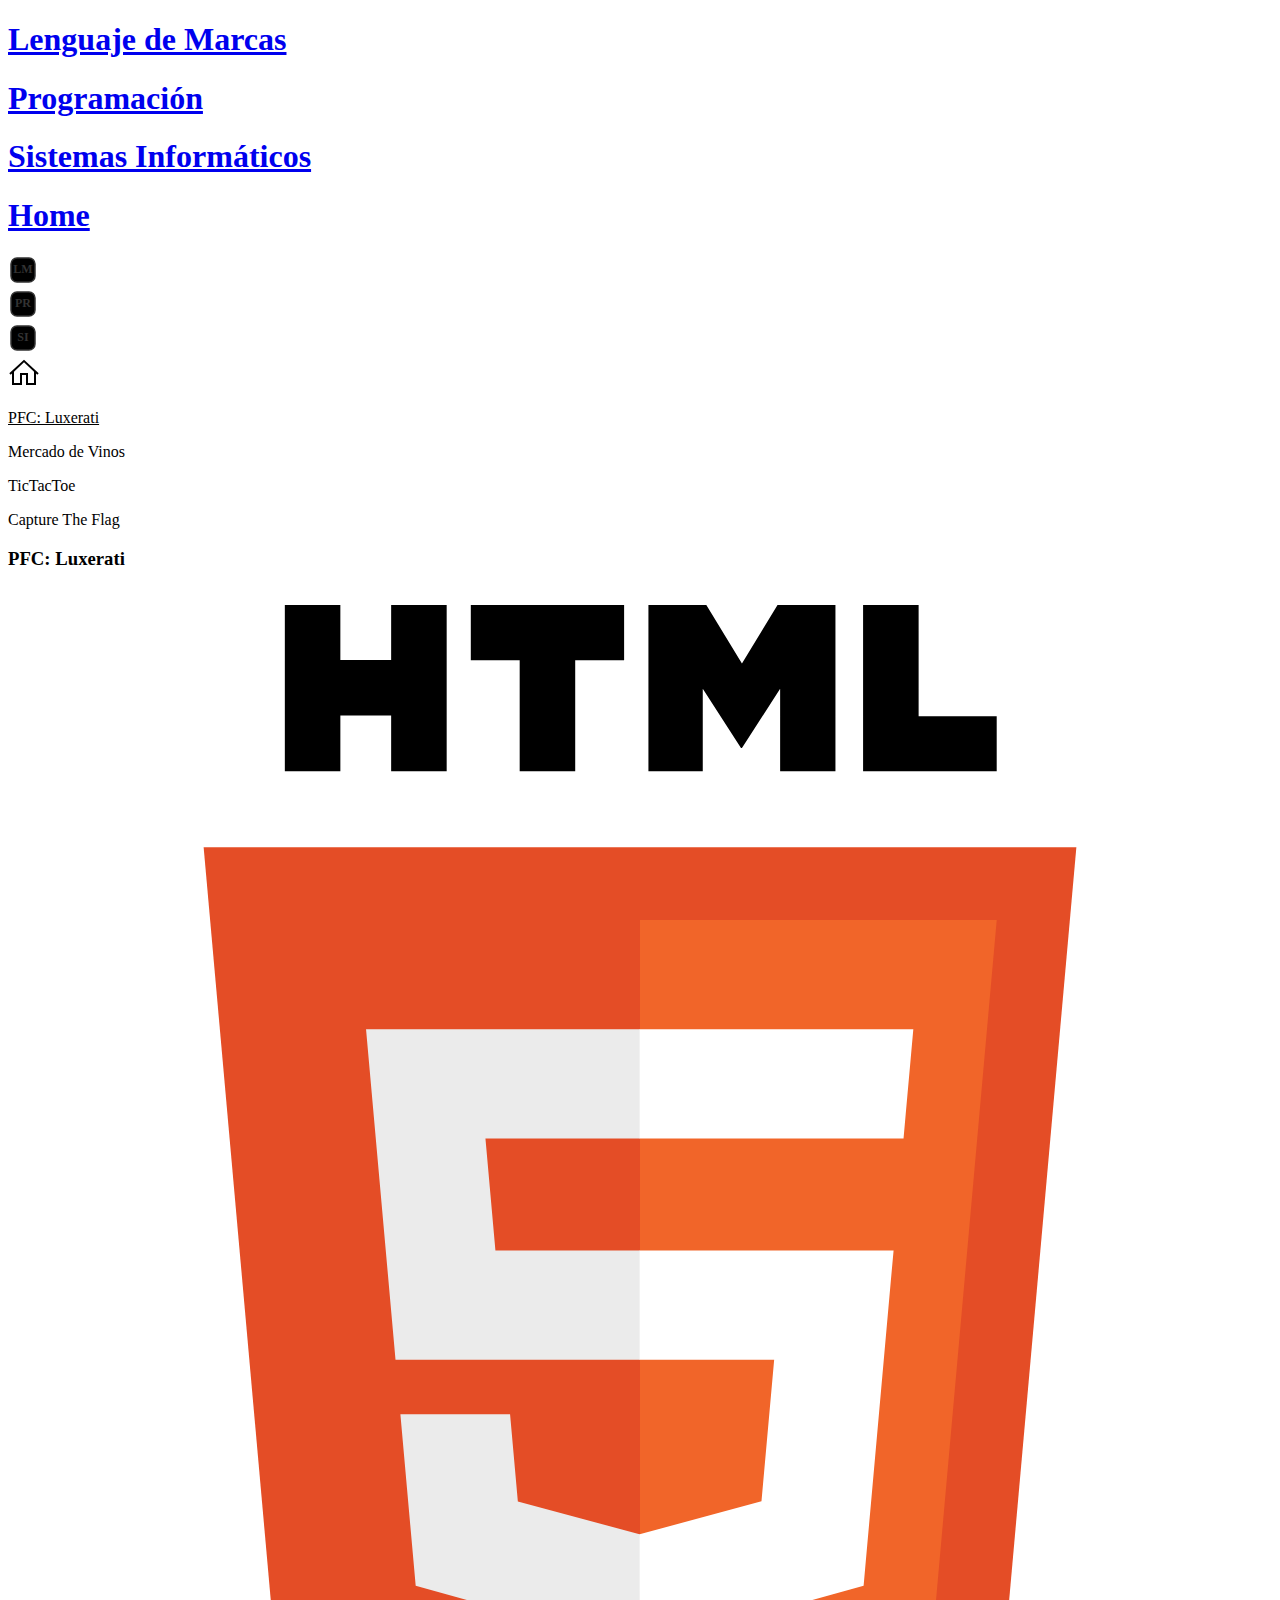
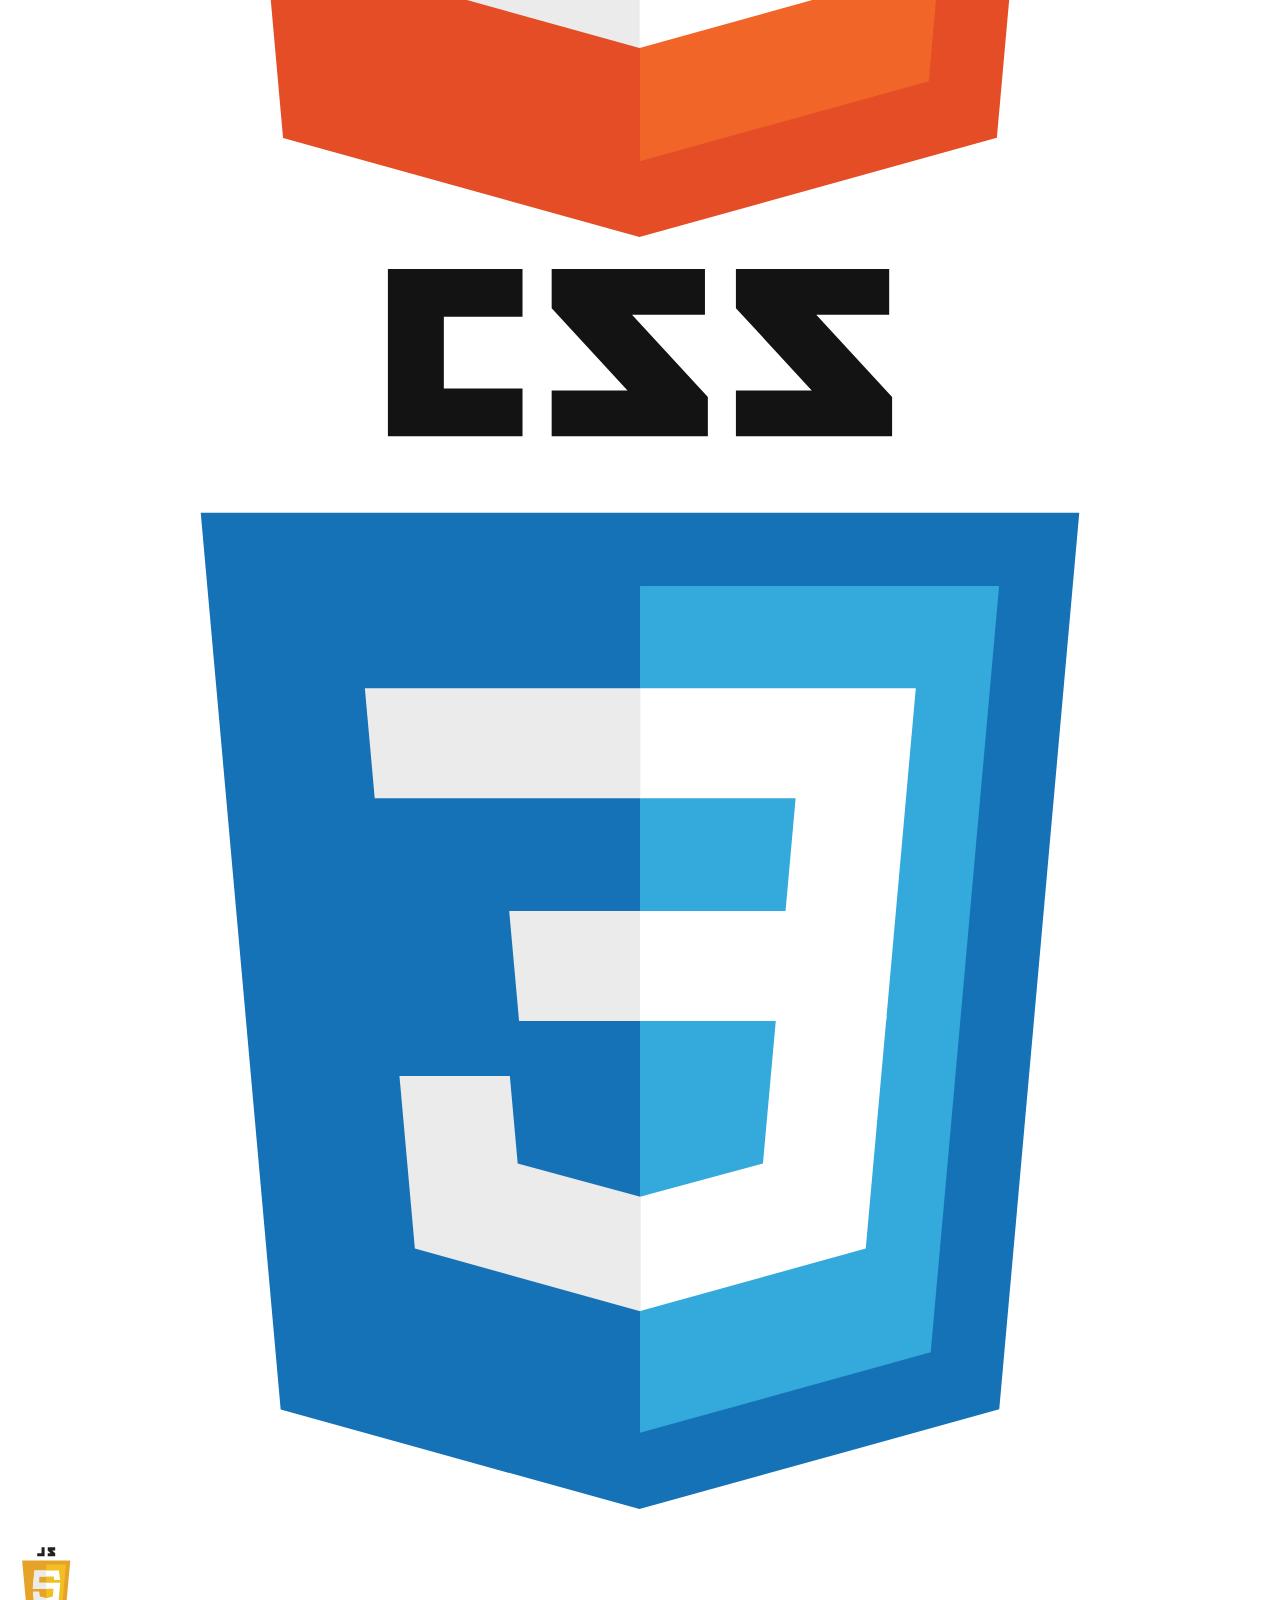
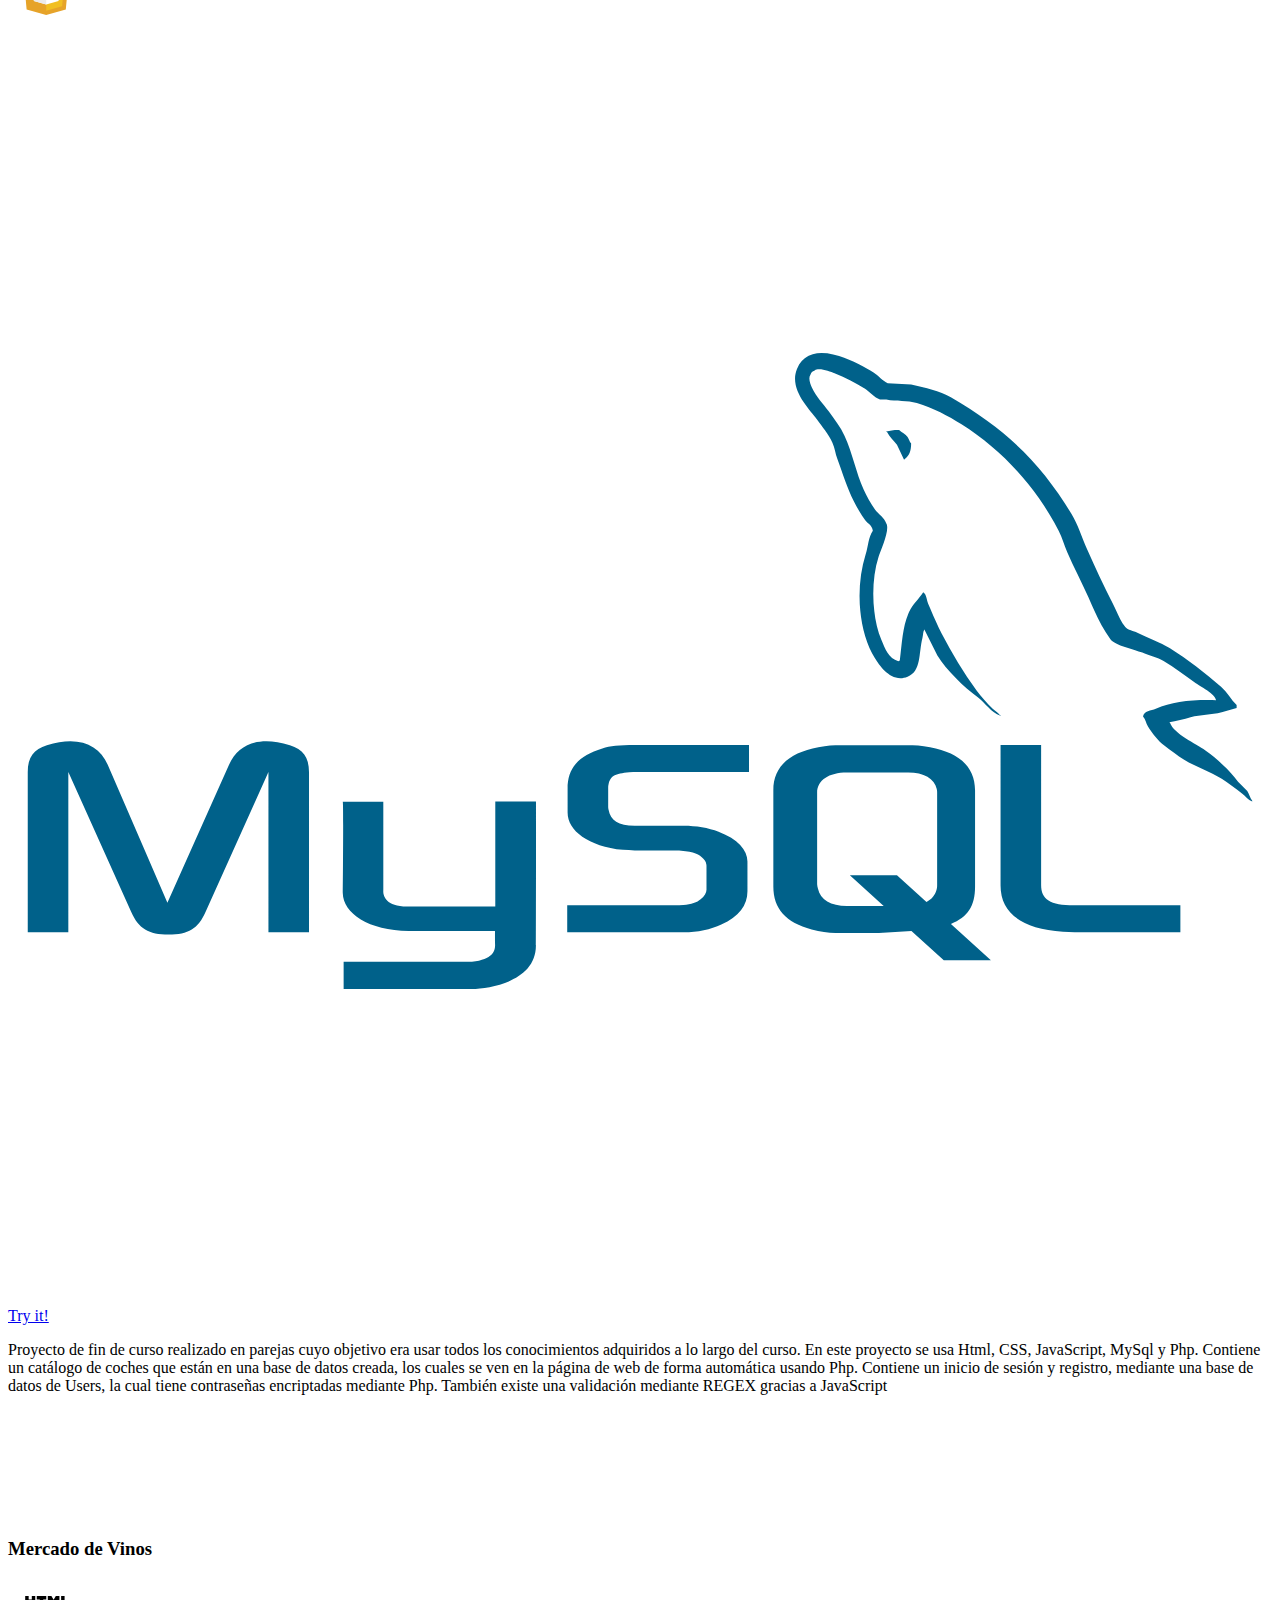
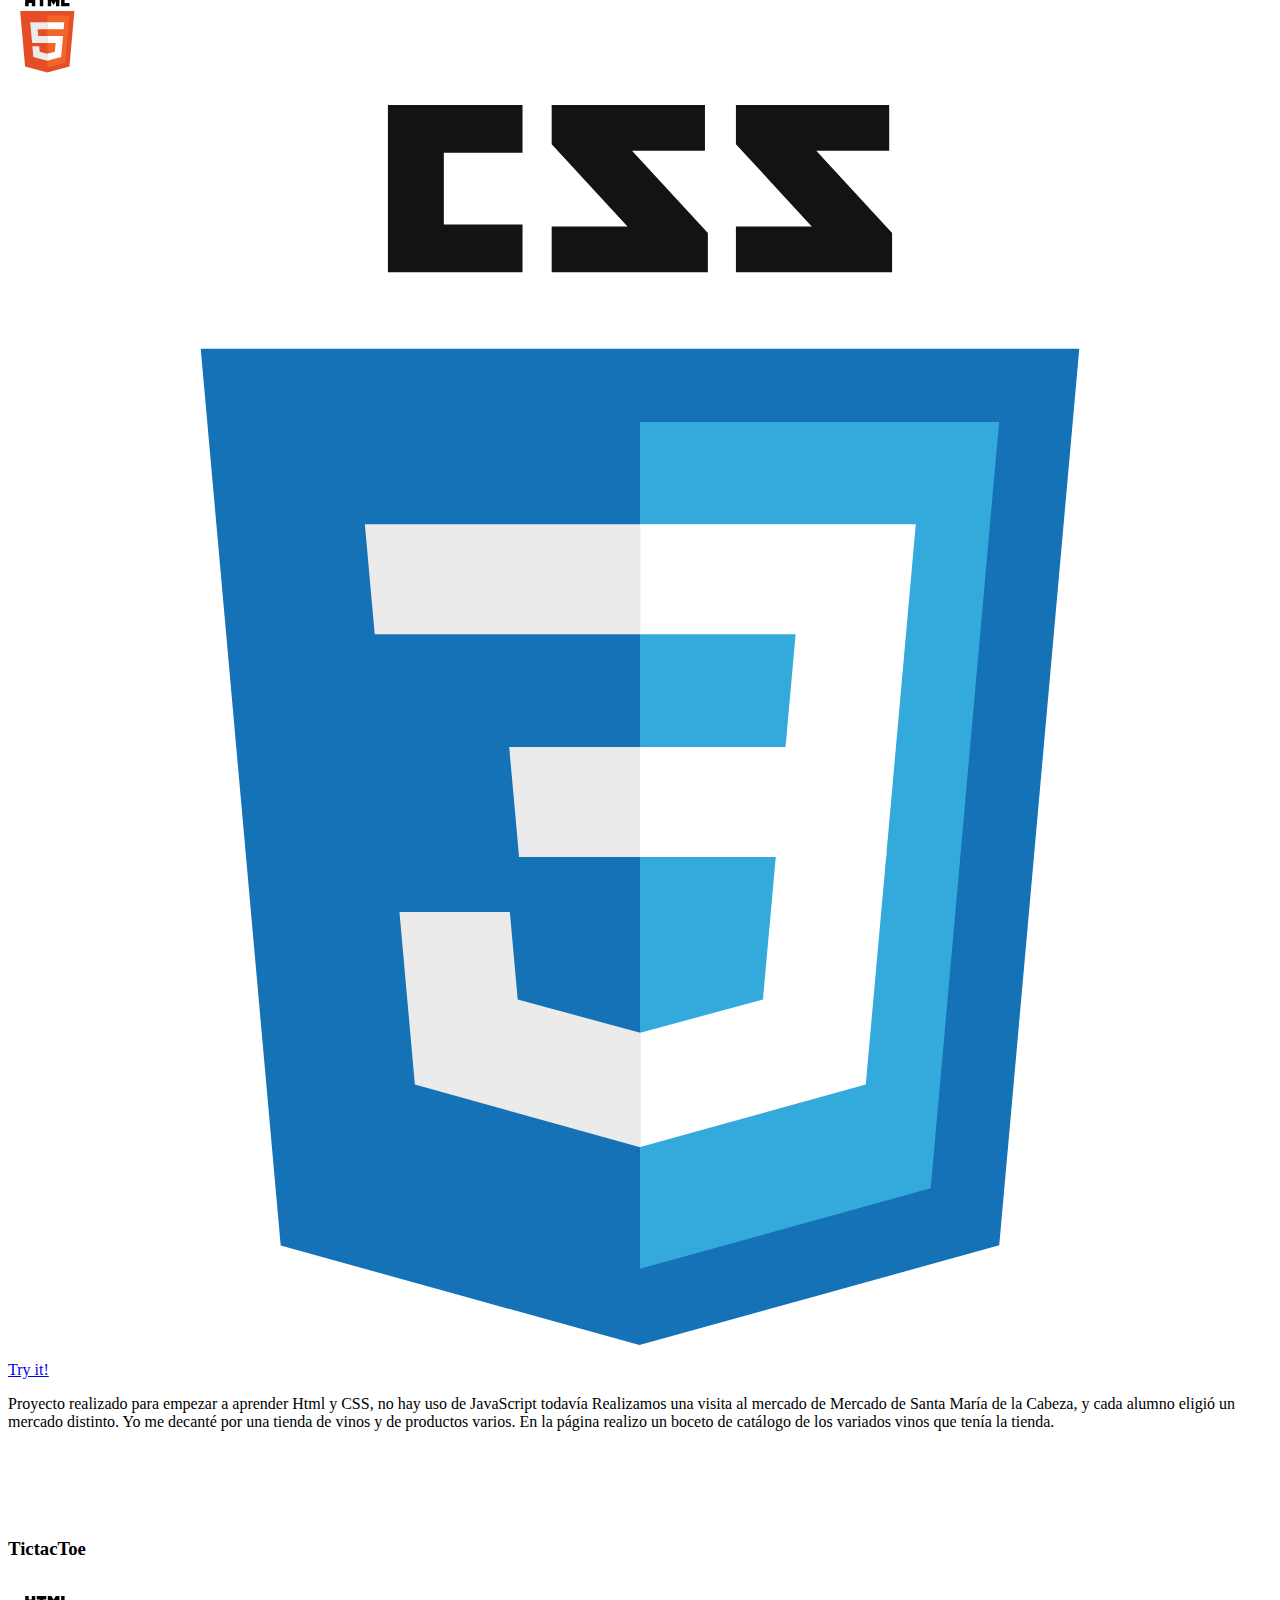
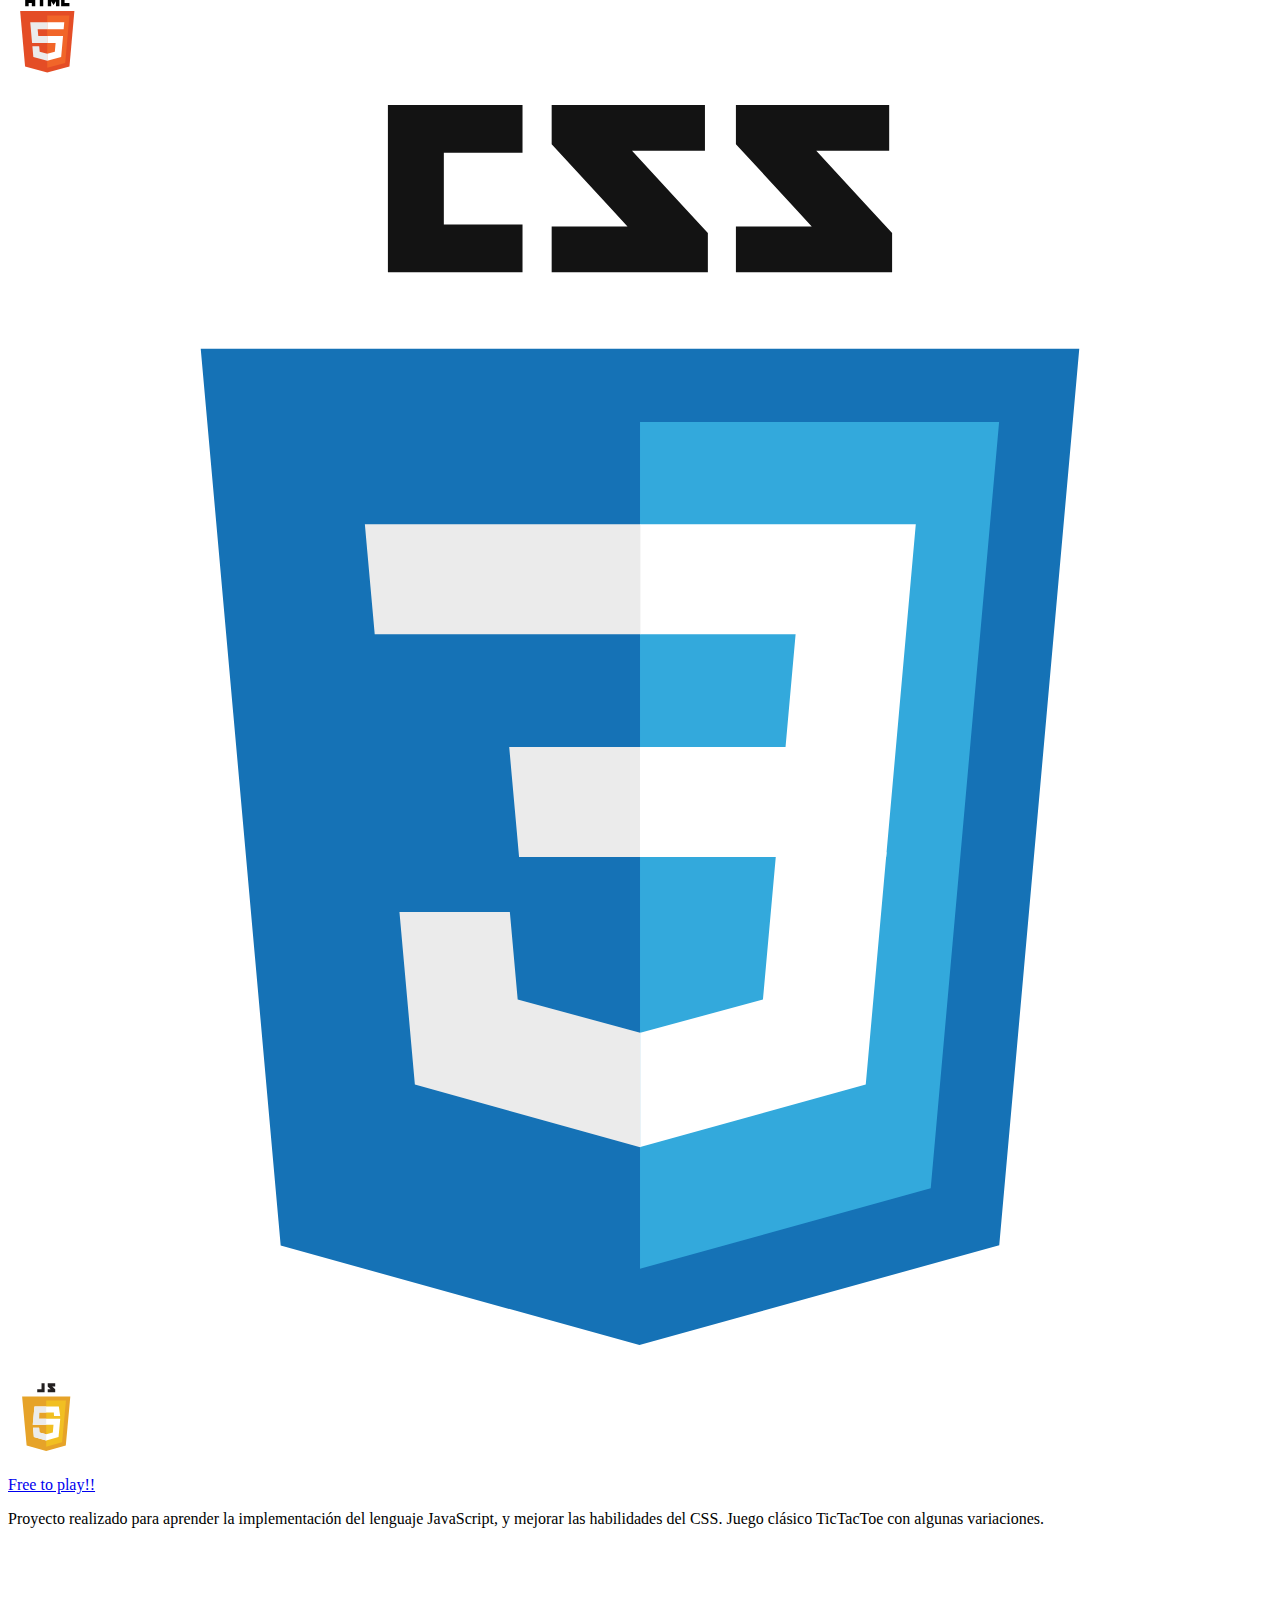
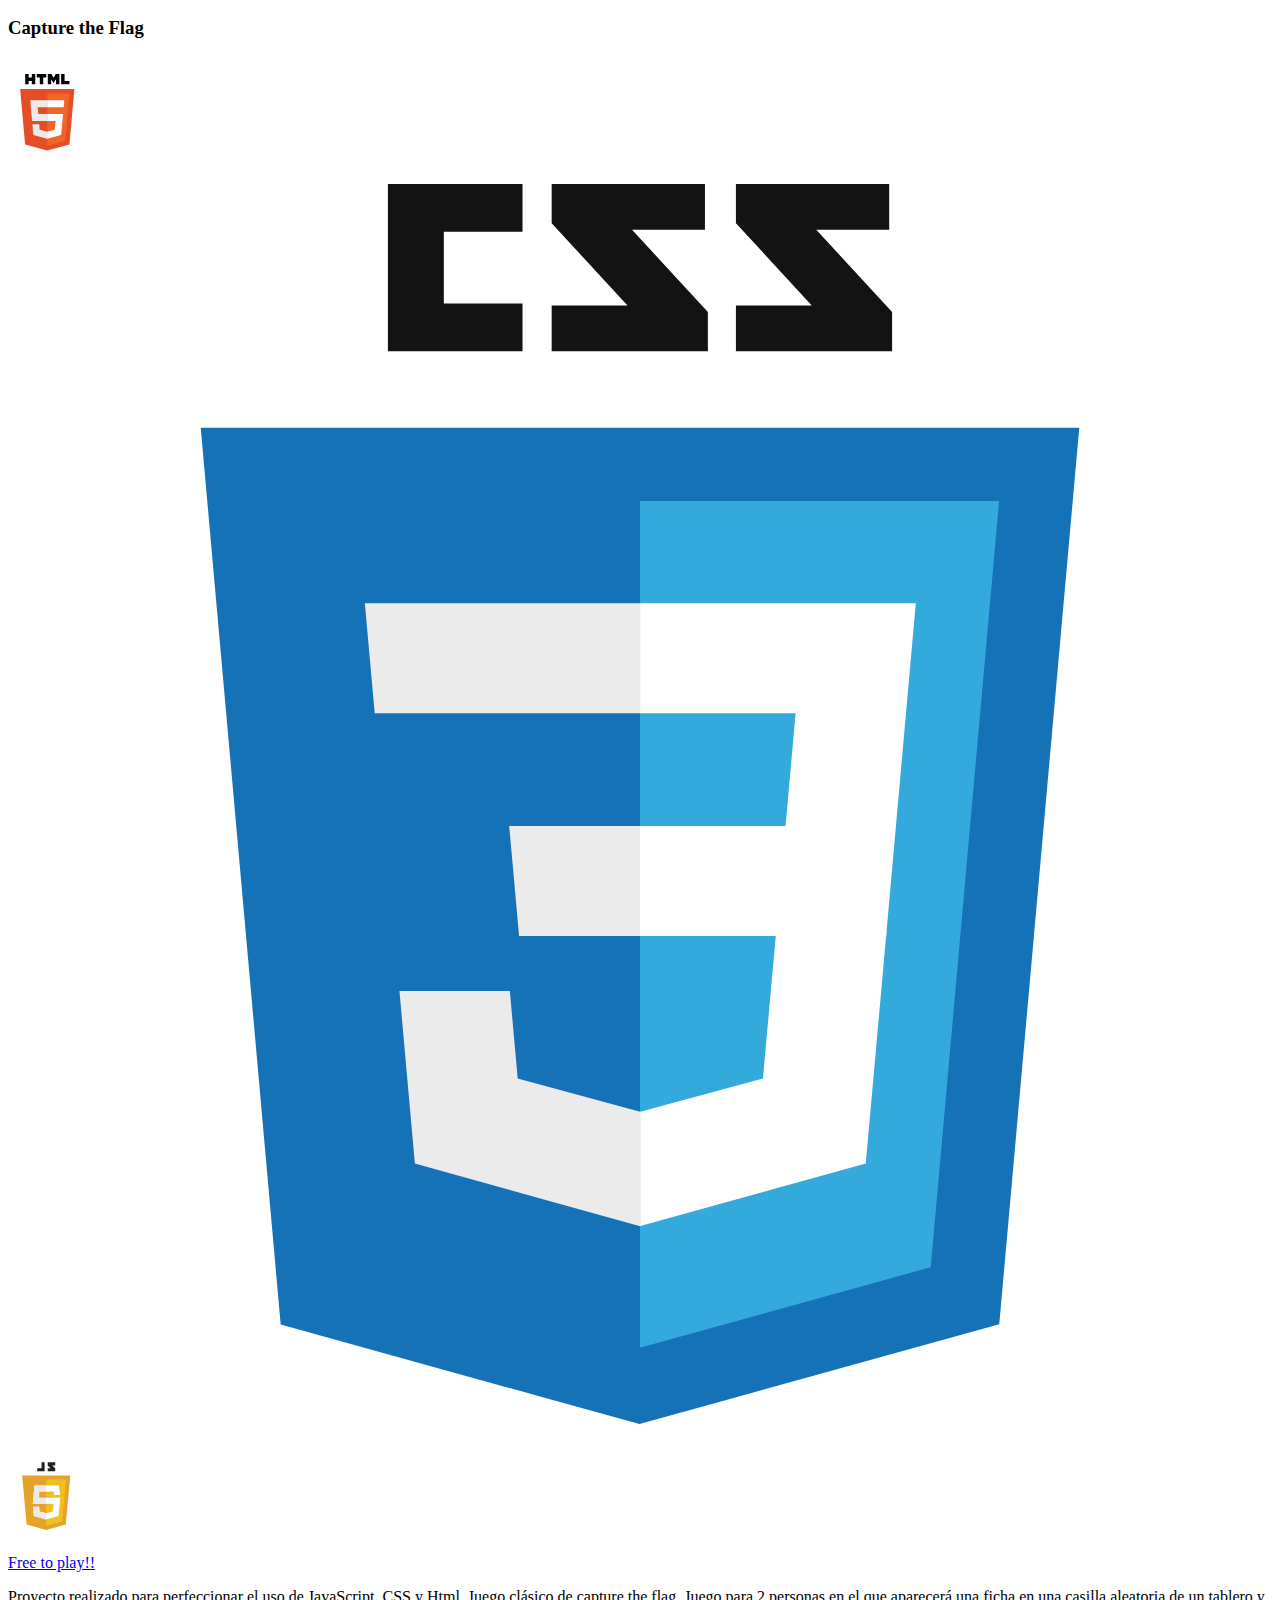
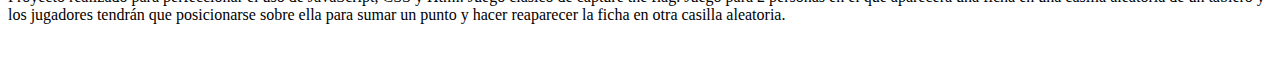
==== proyectos.html @ d226cc27 "def" ====
<!DOCTYPE html>
<html lang="en">

<head>
    <meta charset="UTF-8">
    <meta http-equiv="X-UA-Compatible" content="IE=edge">
    <meta name="viewport" content="width=device-width, initial-scale=1.0">
    <link rel="stylesheet" href="proyectosStyle.css">

    <link rel="preconnect" href="https://fonts.googleapis.com">
    <link rel="preconnect" href="https://fonts.gstatic.com" crossorigin>
    <link href="https://fonts.googleapis.com/css2?family=Space+Grotesk:wght@300&display=swap" rel="stylesheet">

    <link rel="preconnect" href="https://fonts.googleapis.com">
    <link rel="preconnect" href="https://fonts.gstatic.com" crossorigin>
    <link href="https://fonts.googleapis.com/css2?family=Zilla+Slab&display=swap" rel="stylesheet">

    <title>Document</title>
</head>

<body>
    <div onmouseout="leaveNav()" onmouseover="hoverNav()" class="nav-bar-completo" id="nav-bar-completo">
        <div class="nav-bar-extend" id="nav-bar-extend">
            <div>
                <a href="proyectos.html">
                    <h1>Lenguaje de Marcas</h1>
                </a>
            </div>

            <div>
                <a href="proyectosPR.html">
                    <h1>Programación</h1>
                </a>
            </div>
            <div>
                <a href="proyectosSI.html">
                    <h1>Sistemas Informáticos</h1>
                </a>
            </div>
            <div>
                <a href="index.html">
                    <h1>Home</h1>
                </a>
            </div>
        </div>

        <div class="nav-bar-collapsed" id="nav-bar-collapsed">

            <div>
                <a href="proyectos.html">
                    <svg xmlns="http://www.w3.org/2000/svg" width="30" height="30" viewBox="0 0 40 40">
                        <rect x="4" y="4" width="32" height="32" rx="8" ry="8" stroke="#333333" stroke-width="2" />
                        <text x="50%" y="50%" text-anchor="middle" alignment-baseline="middle" font-size="16"
                            font-weight="bold" fill="#333333">LM</text>
                    </svg>


                </a>
            </div>

            <div>
                <a href="">
                    <svg xmlns="http://www.w3.org/2000/svg" width="30" height="30" viewBox="0 0 40 40">
                        <rect x="4" y="4" width="32" height="32" rx="8" ry="8" stroke="#333333" stroke-width="2" />
                        <text x="50%" y="50%" text-anchor="middle" alignment-baseline="middle" font-size="16"
                            font-weight="bold" fill="#333333">PR</text>
                    </svg>

                </a>

            </div>

            <div>
                <a href="#">
                    <svg xmlns="http://www.w3.org/2000/svg" width="30" height="30" viewBox="0 0 40 40">
                        <rect x="4" y="4" width="32" height="32" rx="8" ry="8" stroke="#333333" stroke-width="2" />
                        <text x="50%" y="50%" text-anchor="middle" alignment-baseline="middle" font-size="16"
                            font-weight="bold" fill="#333333">SI</text>
                    </svg>
                </a>
            </div>

            <div>
                <a onmouseover="hoverSvg()" onmouseleave="leaveHoverSvg()" href="index.html">

                    <svg xmlns="http://www.w3.org/2000/svg" xmlns:xlink="http://www.w3.org/1999/xlink"
                        viewBox="0,0,256,256" width="32px" height="32px" fill-rule="red">
                        <g id="svgfill" fill-rule="nonzero" stroke="none" stroke-width="1" stroke-linecap="butt"
                            stroke-linejoin="miter" stroke-miterlimit="10" stroke-dasharray="" stroke-dashoffset="0"
                            font-family="none" font-weight="none" font-size="none" text-anchor="none"
                            style="mix-blend-mode: normal">
                            <g transform="scale(16,16)">
                                <path
                                    d="M8,1.32031l-7.33984,6.8125l0.67969,0.73438l0.66016,-0.61328v5.74609h5v-5h2v5h5v-5.74609l0.66016,0.61328l0.67969,-0.73437zM8,2.67969l5,4.64844v5.67188h-3v-5h-4v5h-3v-5.67187z">
                                </path>
                            </g>
                        </g>
                    </svg>
                </a>



            </div>

        </div>

    </div>









    <div class="main" id="main">

        <div class="nav-bar-proyectos">

            <p class="tituloProyect" onclick="click_luxerati()" style="text-decoration: underline;">PFC: Luxerati</p>


            <p class="tituloProyect" onclick="click_mercado()">
                Mercado de Vinos

            </p>



            <p class="tituloProyect" onclick="click_tictactoe()">
                TicTacToe
            </p>



            <p class="tituloProyect" onclick="click_ctg()">
                Capture The Flag
            </p>




        </div>

        <div class="asignaturas">

            <div class="div-luxerati" id="div-luxerati">

                <div class="titleProyect">
                    <h3>
                        PFC: Luxerati
                    </h3>
                    <div class="container-fluid">
                        <div class="row">
                            <div class="col-sm-4">
                                <svg xmlns="http://www.w3.org/2000/svg" viewBox="0 0 128 128" id="html5">
                                    <path fill="#E44D26"
                                        d="M27.854 116.354l-8.043-90.211h88.378l-8.051 90.197-36.192 10.033z"></path>
                                    <path fill="#F16529" d="M64 118.704l29.244-8.108 6.881-77.076h-36.125z"></path>
                                    <path fill="#EBEBEB"
                                        d="M64 66.978h-14.641l-1.01-11.331h15.651v-11.064h-27.743l.264 2.969 2.72 30.489h24.759zM64 95.711l-.049.013-12.321-3.328-.788-8.823h-11.107l1.55 17.372 22.664 6.292.051-.015z">
                                    </path>
                                    <path
                                        d="M28.034 1.627h5.622v5.556h5.144v-5.556h5.623v16.822h-5.623v-5.633h-5.143v5.633h-5.623v-16.822zM51.816 7.206h-4.95v-5.579h15.525v5.579h-4.952v11.243h-5.623v-11.243zM64.855 1.627h5.862l3.607 5.911 3.603-5.911h5.865v16.822h-5.601v-8.338l-3.867 5.981h-.098l-3.87-5.981v8.338h-5.502v-16.822zM86.591 1.627h5.624v11.262h7.907v5.561h-13.531v-16.823z">
                                    </path>
                                    <path fill="#fff"
                                        d="M63.962 66.978v11.063h13.624l-1.284 14.349-12.34 3.331v11.51l22.682-6.286.166-1.87 2.6-29.127.27-2.97h-2.982zM63.962 44.583v11.064h26.725l.221-2.487.505-5.608.265-2.969z">
                                    </path>
                                </svg>
                            </div>
                            <div class="col-sm-4">
                                <svg xmlns="http://www.w3.org/2000/svg" viewBox="0 0 128 128" id="css3">
                                    <path fill="#131313"
                                        d="M89.234 5.856h-7.384l7.679 8.333v3.967h-15.816v-4.645h7.678l-7.678-8.333v-3.971h15.521v4.649zm-18.657 0h-7.384l7.679 8.333v3.967h-15.817v-4.645h7.679l-7.679-8.333v-3.971h15.522v4.649zm-18.474.19h-7.968v7.271h7.968v4.839h-13.632v-16.949h13.632v4.839z">
                                    </path>
                                    <path fill="#1572B6"
                                        d="M27.613 116.706l-8.097-90.813h88.967l-8.104 90.798-36.434 10.102-36.332-10.087z">
                                    </path>
                                    <path fill="#33A9DC" d="M64.001 119.072l29.439-8.162 6.926-77.591h-36.365v85.753z">
                                    </path>
                                    <path fill="#fff"
                                        d="M64 66.22h14.738l1.019-11.405h-15.757v-11.138h27.929000000000002l-.267 2.988-2.737 30.692h-24.925v-11.137z">
                                    </path>
                                    <path fill="#EBEBEB"
                                        d="M64.067 95.146l-.049.014-12.404-3.35-.794-8.883h-11.178999999999998l1.561 17.488 22.814 6.333.052-.015v-11.587z">
                                    </path>
                                    <path fill="#fff"
                                        d="M77.792 76.886l-1.342 14.916-12.422 3.353v11.588l22.833-6.328.168-1.882 1.938-21.647h-11.175z">
                                    </path>
                                    <path fill="#EBEBEB"
                                        d="M64.039 43.677v11.136999999999999h-26.903000000000002l-.224-2.503-.507-5.646-.267-2.988h27.901zM64 66.221v11.138h-12.247l-.223-2.503-.508-5.647-.267-2.988h13.245z">
                                    </path>
                                </svg>
                            </div>
                            <div class="col-sm-4">
                                <svg xmlns="http://www.w3.org/2000/svg" width="78.562" height="110.589"
                                    viewBox="-23 -10 128 128" id="javascript">
                                    <path fill="#e6a329" d="M78.562 21.671H0l7.365 79.867 31.912 9.051 31.912-9.051Z"
                                        data-name="Path 275"></path>
                                    <path fill="#f1bf22" d="M39.277 28.178v75.643l25.856-7.325 6.29-68.318Z"
                                        data-name="Path 276"></path>
                                    <path fill="#fff"
                                        d="M59.847 37.976H20.092l-2.769 29.9.057-.186h33.774l-1.1 12.651-10.776 3.1-10.935-3.15-.655-7.657h-9.926l1.416 15.3 20.1 5.706 20.109-5.706 2.769-30.032H26.312l.46-10.006h24.869l.372 5.733h10.01Z"
                                        data-name="Path 277"></path>
                                    <path fill="#ebebeb"
                                        d="M39.286 37.976H20.092l-2.769 29.9.057-.186h21.905v-9.754H27.71l.46-10.006h11.116ZM27.71 72.639h-9.949l1.416 15.292 20.1 5.7V83.455l-10.935-3.158Z"
                                        data-name="Path 278"></path>
                                    <path fill="#231f20"
                                        d="M31.638 9.891h-6.994v5.021h12V0h-5ZM53.915.08H41.723V5.3c1.628 1.628 2.477 2.411 4.875 4.769h-4.875v4.76h12.191v-4.752l-4.87-4.769h4.875Z"
                                        data-name="Path 279"></path>
                                </svg>
                            </div>
                            <div class="col-sm-4">
                                <svg xmlns="http://www.w3.org/2000/svg" viewBox="0 0 128 128" id="mysql">
                                    <path fill="#00618A"
                                        d="M2.001 90.458h4.108v-16.223l6.36 14.143c.75 1.712 1.777 2.317 3.792 2.317s3.003-.605 3.753-2.317l6.36-14.143v16.223h4.108v-16.196c0-1.58-.632-2.345-1.936-2.739-3.121-.974-5.215-.131-6.163 1.976l-6.241 13.958-6.043-13.959c-.909-2.106-3.042-2.949-6.163-1.976-1.304.395-1.936 1.159-1.936 2.739v16.197zM33.899 77.252h4.107v8.938c-.038.485.156 1.625 2.406 1.661 1.148.018 8.862 0 8.934 0v-10.643h4.117c.019 0-.004 14.514-.004 14.574.022 3.58-4.441 4.357-6.499 4.417h-12.972v-2.764c.022 0 12.963.003 12.995-.001 2.645-.279 2.332-1.593 2.331-2.035v-1.078h-8.731c-4.062-.037-6.65-1.81-6.683-3.85-.002-.187.089-9.129-.001-9.219zM56.63 90.458h11.812c1.383 0 2.727-.289 3.793-.789 1.777-.816 2.646-1.922 2.646-3.372v-3.002c0-1.185-.987-2.292-2.923-3.028-1.027-.396-2.292-.605-3.517-.605h-4.978c-1.659 0-2.449-.5-2.646-1.606-.039-.132-.039-.237-.039-.369v-1.87c0-.105 0-.211.039-.342.197-.843.632-1.08 2.094-1.212l.395-.026h11.733v-2.738h-11.535c-1.659 0-2.528.105-3.318.342-2.449.764-3.517 1.975-3.517 4.082v2.396c0 1.844 2.095 3.424 5.61 3.793.396.025.79.053 1.185.053h4.267c.158 0 .316 0 .435.025 1.304.105 1.856.343 2.252.816.237.237.315.475.315.737v2.397c0 .289-.197.658-.592.974-.355.316-.948.527-1.738.58l-.435.026h-11.338v2.738zM100.511 85.692c0 2.817 2.094 4.397 6.32 4.714.395.026.79.052 1.185.052h10.706v-2.738h-10.784c-2.41 0-3.318-.606-3.318-2.055v-14.168h-4.108v14.195zM77.503 85.834v-9.765c0-2.48 1.742-3.985 5.186-4.46.356-.053.753-.079 1.108-.079h7.799c.396 0 .752.026 1.147.079 3.444.475 5.187 1.979 5.187 4.46v9.765c0 2.014-.74 3.09-2.445 3.792l4.048 3.653h-4.771l-3.274-2.956-3.296.209h-4.395c-.752 0-1.543-.105-2.414-.343-2.613-.712-3.88-2.085-3.88-4.355zm4.435-.237c0 .132.039.265.079.423.237 1.135 1.307 1.768 2.929 1.768h3.732l-3.428-3.095h4.771l2.989 2.7c.552-.295.914-.743 1.041-1.32.039-.132.039-.264.039-.396v-9.368c0-.105 0-.238-.039-.37-.238-1.056-1.307-1.662-2.89-1.662h-6.216c-1.82 0-3.008.792-3.008 2.032v9.288zM122.336 66.952c-2.525-.069-4.454.166-6.104.861-.469.198-1.216.203-1.292.79.257.271.297.674.502 1.006.394.637 1.059 1.491 1.652 1.938.647.489 1.315 1.013 2.011 1.437 1.235.754 2.615 1.184 3.806 1.938.701.446 1.397 1.006 2.082 1.509.339.247.565.634 1.006.789v-.071c-.231-.294-.291-.698-.503-1.006l-.934-.934c-.913-1.212-2.071-2.275-3.304-3.159-.982-.705-3.18-1.658-3.59-2.801l-.072-.071c.696-.079 1.512-.331 2.154-.503 1.08-.29 2.045-.215 3.16-.503l1.508-.432v-.286c-.563-.578-.966-1.344-1.58-1.867-1.607-1.369-3.363-2.737-5.17-3.879-1.002-.632-2.241-1.043-3.304-1.579-.356-.181-.984-.274-1.221-.575-.559-.711-.862-1.612-1.293-2.441-.9-1.735-1.786-3.631-2.585-5.458-.544-1.245-.9-2.473-1.579-3.59-3.261-5.361-6.771-8.597-12.208-11.777-1.157-.677-2.55-.943-4.021-1.292l-2.37-.144c-.481-.201-.983-.791-1.436-1.077-1.802-1.138-6.422-3.613-7.756-.358-.842 2.054 1.26 4.058 2.011 5.099.527.73 1.203 1.548 1.58 2.369.248.54.29 1.081.503 1.652.521 1.406.976 2.937 1.651 4.236.341.658.718 1.351 1.149 1.939.264.36.718.52.789 1.077-.443.62-.469 1.584-.718 2.369-1.122 3.539-.699 7.938.934 10.557.501.805 1.681 2.529 3.303 1.867 1.419-.578 1.103-2.369 1.509-3.95.092-.357.035-.621.215-.861v.072l1.293 2.585c.957 1.541 2.654 3.15 4.093 4.237.746.563 1.334 1.538 2.298 1.867v-.073h-.071c-.188-.291-.479-.411-.719-.646-.562-.551-1.187-1.235-1.651-1.867-1.309-1.776-2.465-3.721-3.519-5.745-.503-.966-.94-2.032-1.364-3.016-.164-.379-.162-.953-.502-1.148-.466.72-1.149 1.303-1.509 2.154-.574 1.36-.648 3.019-.861 4.739l-.144.071c-1.001-.241-1.352-1.271-1.724-2.154-.94-2.233-1.115-5.83-.287-8.401.214-.666 1.181-2.761.789-3.376-.187-.613-.804-.967-1.148-1.437-.427-.579-.854-1.341-1.149-2.011-.77-1.741-1.129-3.696-1.938-5.457-.388-.842-1.042-1.693-1.58-2.441-.595-.83-1.262-1.44-1.724-2.442-.164-.356-.387-.927-.144-1.293.077-.247.188-.35.432-.431.416-.321 1.576.107 2.01.287 1.152.479 2.113.934 3.089 1.58.468.311.941.911 1.508 1.077h.646c1.011.232 2.144.071 3.088.358 1.67.508 3.166 1.297 4.524 2.155 4.139 2.614 7.522 6.334 9.838 10.772.372.715.534 1.396.861 2.154.662 1.528 1.496 3.101 2.154 4.596.657 1.491 1.298 2.996 2.227 4.237.488.652 2.374 1.002 3.231 1.364.601.254 1.585.519 2.154.861 1.087.656 2.141 1.437 3.16 2.155.509.362 2.076 1.149 2.154 1.798zM90.237 39.593c-.526-.01-.899.058-1.293.144v.071h.072c.251.517.694.849 1.005 1.293l.719 1.508.071-.071c.445-.313.648-.814.646-1.58-.179-.188-.205-.423-.359-.646-.204-.3-.602-.468-.861-.719z">
                                    </path>
                                </svg>
                            </div>

                        </div>
                    </div>
                    <a class="playButton" href="http://ftp.alumnos.betechcamp.com/asv23/luxerati/index.php"
                        target="_blank" rel="noopener noreferrer">
                        Try it!
                    </a>


                </div>

                <p>
                    Proyecto de fin de curso realizado en parejas cuyo objetivo era usar todos los conocimientos
                    adquiridos a lo largo del
                    curso.
                    En este proyecto se usa Html, CSS, JavaScript, MySql y Php. Contiene un catálogo de coches que están
                    en una base de
                    datos creada, los cuales se ven en la página de web de forma automática usando Php.
                    Contiene un inicio de sesión y registro, mediante una base de datos de Users, la cual tiene
                    contraseñas encriptadas
                    mediante Php. También existe una validación mediante REGEX gracias a JavaScript

                </p>
                <div class="div-imgs">

                    <img src="img/Lm/PFC/Captura de pantalla 2023-06-05 133415.png" alt="" srcset="">
                    <img src="img/Lm/PFC/Captura de pantalla 2023-06-05 133947.png" alt="" srcset="">

                    <div>
                        <img class="img-login" src="img/Lm/PFC/Captura de pantalla 2023-06-05 133957.png" alt=""
                            srcset="">
                        <img class="img-login" src="img/Lm/PFC/Captura de pantalla 2023-06-05 134104.png" alt=""
                            srcset="">
                    </div>
                    <div class="large-image">
                        <img class="img-login" src="img/Lm/PFC/Captura de pantalla 2023-06-05 134051.png" alt=""
                            srcset="">
                    </div>

                    <div class="large-image">
                        <img class="img-login" src="img/Lm/PFC/Captura de pantalla 2023-06-05 164714.png" alt=""
                            srcset="">
                    </div>
                    <div class="large-image">
                        <img src="img/Lm/PFC/Captura de pantalla 2023-06-05 134219.png" alt="" srcset="">
                    </div>

                    <img src="img/Lm/PFC/Captura de pantalla 2023-06-05 134144.png" alt="" srcset="">

                    <img src="img/Lm/PFC/Captura de pantalla 2023-06-05 134213.png" alt="" srcset="">






                </div>
            </div>

            <div class="div-mercado" id="div-mercado">
                <div class="titleProyect">
                    <h3>
                        Mercado de Vinos
                    </h3>
                    <div class="container-fluid">

                        <div class="row">
                            <div class="col-sm-4">
                                <svg xmlns="http://www.w3.org/2000/svg" viewBox="0 0 128 128" id="html5" width="78.562"
                                    height="110.589">
                                    <path fill="#E44D26"
                                        d="M27.854 116.354l-8.043-90.211h88.378l-8.051 90.197-36.192 10.033z"></path>
                                    <path fill="#F16529" d="M64 118.704l29.244-8.108 6.881-77.076h-36.125z"></path>
                                    <path fill="#EBEBEB"
                                        d="M64 66.978h-14.641l-1.01-11.331h15.651v-11.064h-27.743l.264 2.969 2.72 30.489h24.759zM64 95.711l-.049.013-12.321-3.328-.788-8.823h-11.107l1.55 17.372 22.664 6.292.051-.015z">
                                    </path>
                                    <path
                                        d="M28.034 1.627h5.622v5.556h5.144v-5.556h5.623v16.822h-5.623v-5.633h-5.143v5.633h-5.623v-16.822zM51.816 7.206h-4.95v-5.579h15.525v5.579h-4.952v11.243h-5.623v-11.243zM64.855 1.627h5.862l3.607 5.911 3.603-5.911h5.865v16.822h-5.601v-8.338l-3.867 5.981h-.098l-3.87-5.981v8.338h-5.502v-16.822zM86.591 1.627h5.624v11.262h7.907v5.561h-13.531v-16.823z">
                                    </path>
                                    <path fill="#fff"
                                        d="M63.962 66.978v11.063h13.624l-1.284 14.349-12.34 3.331v11.51l22.682-6.286.166-1.87 2.6-29.127.27-2.97h-2.982zM63.962 44.583v11.064h26.725l.221-2.487.505-5.608.265-2.969z">
                                    </path>
                                </svg>
                            </div>
                            <div class="col-sm-4">
                                <svg xmlns="http://www.w3.org/2000/svg" viewBox="0 0 128 128" id="css3">
                                    <path fill="#131313"
                                        d="M89.234 5.856h-7.384l7.679 8.333v3.967h-15.816v-4.645h7.678l-7.678-8.333v-3.971h15.521v4.649zm-18.657 0h-7.384l7.679 8.333v3.967h-15.817v-4.645h7.679l-7.679-8.333v-3.971h15.522v4.649zm-18.474.19h-7.968v7.271h7.968v4.839h-13.632v-16.949h13.632v4.839z">
                                    </path>
                                    <path fill="#1572B6"
                                        d="M27.613 116.706l-8.097-90.813h88.967l-8.104 90.798-36.434 10.102-36.332-10.087z">
                                    </path>
                                    <path fill="#33A9DC" d="M64.001 119.072l29.439-8.162 6.926-77.591h-36.365v85.753z">
                                    </path>
                                    <path fill="#fff"
                                        d="M64 66.22h14.738l1.019-11.405h-15.757v-11.138h27.929000000000002l-.267 2.988-2.737 30.692h-24.925v-11.137z">
                                    </path>
                                    <path fill="#EBEBEB"
                                        d="M64.067 95.146l-.049.014-12.404-3.35-.794-8.883h-11.178999999999998l1.561 17.488 22.814 6.333.052-.015v-11.587z">
                                    </path>
                                    <path fill="#fff"
                                        d="M77.792 76.886l-1.342 14.916-12.422 3.353v11.588l22.833-6.328.168-1.882 1.938-21.647h-11.175z">
                                    </path>
                                    <path fill="#EBEBEB"
                                        d="M64.039 43.677v11.136999999999999h-26.903000000000002l-.224-2.503-.507-5.646-.267-2.988h27.901zM64 66.221v11.138h-12.247l-.223-2.503-.508-5.647-.267-2.988h13.245z">
                                    </path>
                                </svg>
                            </div>


                        </div>


                    </div>
                    <a class="playButton" href="http://ftp.alumnos.betechcamp.com/evp2023/PFC/index.html"
                        target="_blank" rel="noopener noreferrer">
                        Try it!
                    </a>


                </div>

                <p>
                    Proyecto realizado para empezar a aprender Html y CSS, no hay uso de JavaScript todavía
                    Realizamos una visita al mercado de Mercado de Santa María de la Cabeza, y cada alumno eligió un
                    mercado distinto. Yo me
                    decanté por una tienda de vinos y de productos varios.
                    En la página realizo un boceto de catálogo de los variados vinos que tenía la tienda.


                </p>
                <div class="div-imgs">


                    <div class="large-image">
                        <img class="img-login" src="img/Lm/MercadoVinos/Captura de pantalla 2023-06-05 174441.png"
                            alt="" srcset="">
                    </div>

                    <div class="large-image">
                        <img class="img-login" src="img/Lm/MercadoVinos/Captura de pantalla 2023-06-05 174713.png"
                            alt="" srcset="">
                    </div>

                    <div class="large-image">
                        <img class="img-login" src="img/Lm/MercadoVinos/Captura de pantalla 2023-06-05 174725.png"
                            alt="" srcset="">
                    </div>

                    <div class="large-image">
                        <img class="img-login" src="img/Lm/MercadoVinos/Captura de pantalla 2023-06-05 174735.png"
                            alt="" srcset="">
                    </div>
                </div>
            </div>

            <div class="div-tictactoe" id="div-tictactoe">
                <div class="titleProyect">
                    <h3>
                        TictacToe
                    </h3>
                    <div class="container-fluid">

                        <div class="row">
                            <div class="col-sm-4">
                                <svg xmlns="http://www.w3.org/2000/svg" viewBox="0 0 128 128" id="html5" width="78.562"
                                    height="110.589">
                                    <path fill="#E44D26"
                                        d="M27.854 116.354l-8.043-90.211h88.378l-8.051 90.197-36.192 10.033z"></path>
                                    <path fill="#F16529" d="M64 118.704l29.244-8.108 6.881-77.076h-36.125z"></path>
                                    <path fill="#EBEBEB"
                                        d="M64 66.978h-14.641l-1.01-11.331h15.651v-11.064h-27.743l.264 2.969 2.72 30.489h24.759zM64 95.711l-.049.013-12.321-3.328-.788-8.823h-11.107l1.55 17.372 22.664 6.292.051-.015z">
                                    </path>
                                    <path
                                        d="M28.034 1.627h5.622v5.556h5.144v-5.556h5.623v16.822h-5.623v-5.633h-5.143v5.633h-5.623v-16.822zM51.816 7.206h-4.95v-5.579h15.525v5.579h-4.952v11.243h-5.623v-11.243zM64.855 1.627h5.862l3.607 5.911 3.603-5.911h5.865v16.822h-5.601v-8.338l-3.867 5.981h-.098l-3.87-5.981v8.338h-5.502v-16.822zM86.591 1.627h5.624v11.262h7.907v5.561h-13.531v-16.823z">
                                    </path>
                                    <path fill="#fff"
                                        d="M63.962 66.978v11.063h13.624l-1.284 14.349-12.34 3.331v11.51l22.682-6.286.166-1.87 2.6-29.127.27-2.97h-2.982zM63.962 44.583v11.064h26.725l.221-2.487.505-5.608.265-2.969z">
                                    </path>
                                </svg>
                            </div>
                            <div class="col-sm-4">
                                <svg xmlns="http://www.w3.org/2000/svg" viewBox="0 0 128 128" id="css3">
                                    <path fill="#131313"
                                        d="M89.234 5.856h-7.384l7.679 8.333v3.967h-15.816v-4.645h7.678l-7.678-8.333v-3.971h15.521v4.649zm-18.657 0h-7.384l7.679 8.333v3.967h-15.817v-4.645h7.679l-7.679-8.333v-3.971h15.522v4.649zm-18.474.19h-7.968v7.271h7.968v4.839h-13.632v-16.949h13.632v4.839z">
                                    </path>
                                    <path fill="#1572B6"
                                        d="M27.613 116.706l-8.097-90.813h88.967l-8.104 90.798-36.434 10.102-36.332-10.087z">
                                    </path>
                                    <path fill="#33A9DC" d="M64.001 119.072l29.439-8.162 6.926-77.591h-36.365v85.753z">
                                    </path>
                                    <path fill="#fff"
                                        d="M64 66.22h14.738l1.019-11.405h-15.757v-11.138h27.929000000000002l-.267 2.988-2.737 30.692h-24.925v-11.137z">
                                    </path>
                                    <path fill="#EBEBEB"
                                        d="M64.067 95.146l-.049.014-12.404-3.35-.794-8.883h-11.178999999999998l1.561 17.488 22.814 6.333.052-.015v-11.587z">
                                    </path>
                                    <path fill="#fff"
                                        d="M77.792 76.886l-1.342 14.916-12.422 3.353v11.588l22.833-6.328.168-1.882 1.938-21.647h-11.175z">
                                    </path>
                                    <path fill="#EBEBEB"
                                        d="M64.039 43.677v11.136999999999999h-26.903000000000002l-.224-2.503-.507-5.646-.267-2.988h27.901zM64 66.221v11.138h-12.247l-.223-2.503-.508-5.647-.267-2.988h13.245z">
                                    </path>
                                </svg>
                            </div>
                            <div class="col-sm-4">
                                <svg xmlns="http://www.w3.org/2000/svg" width="78.562" height="110.589"
                                    viewBox="-23 -10 128 128" id="javascript">
                                    <path fill="#e6a329" d="M78.562 21.671H0l7.365 79.867 31.912 9.051 31.912-9.051Z"
                                        data-name="Path 275"></path>
                                    <path fill="#f1bf22" d="M39.277 28.178v75.643l25.856-7.325 6.29-68.318Z"
                                        data-name="Path 276"></path>
                                    <path fill="#fff"
                                        d="M59.847 37.976H20.092l-2.769 29.9.057-.186h33.774l-1.1 12.651-10.776 3.1-10.935-3.15-.655-7.657h-9.926l1.416 15.3 20.1 5.706 20.109-5.706 2.769-30.032H26.312l.46-10.006h24.869l.372 5.733h10.01Z"
                                        data-name="Path 277"></path>
                                    <path fill="#ebebeb"
                                        d="M39.286 37.976H20.092l-2.769 29.9.057-.186h21.905v-9.754H27.71l.46-10.006h11.116ZM27.71 72.639h-9.949l1.416 15.292 20.1 5.7V83.455l-10.935-3.158Z"
                                        data-name="Path 278"></path>
                                    <path fill="#231f20"
                                        d="M31.638 9.891h-6.994v5.021h12V0h-5ZM53.915.08H41.723V5.3c1.628 1.628 2.477 2.411 4.875 4.769h-4.875v4.76h12.191v-4.752l-4.87-4.769h4.875Z"
                                        data-name="Path 279"></path>
                                </svg>
                            </div>

                        </div>


                    </div>
                    <a class="playButton" href="http://ftp.alumnos.betechcamp.com/evp2023/TicTacToe/index.html"
                        target="_blank" rel="noopener noreferrer">
                        Free to play!!
                    </a>
                </div>
                <p>
                    Proyecto realizado para aprender la implementación del lenguaje JavaScript, y mejorar las
                    habilidades
                    del CSS.
                    Juego clásico TicTacToe con algunas variaciones.


                </p>

                <div class="div-imgs">


                    <div class="large-image">
                        <img class="img-login" src="img/Lm/TicTacToe/Captura de pantalla 2023-06-06 110901.png" alt=""
                            srcset="">
                    </div>

                    <div class="large-image">
                        <img class="img-login" src="img/Lm/TicTacToe/Captura de pantalla 2023-06-06 110923.png" alt=""
                            srcset="">
                    </div>

                    <div class="large-image">
                        <img class="img-login" src="img/Lm/TicTacToe/Captura de pantalla 2023-06-06 110944.png" alt=""
                            srcset="">
                    </div>


                </div>
            </div>

            <div class="div-ctg" id="div-ctg">
                <div class="titleProyect">
                    <h3>
                        Capture the Flag
                    </h3>
                    <div class="container-fluid">

                        <div class="row">
                            <div class="col-sm-4">
                                <svg xmlns="http://www.w3.org/2000/svg" viewBox="0 0 128 128" id="html5" width="78.562"
                                    height="110.589">
                                    <path fill="#E44D26"
                                        d="M27.854 116.354l-8.043-90.211h88.378l-8.051 90.197-36.192 10.033z"></path>
                                    <path fill="#F16529" d="M64 118.704l29.244-8.108 6.881-77.076h-36.125z"></path>
                                    <path fill="#EBEBEB"
                                        d="M64 66.978h-14.641l-1.01-11.331h15.651v-11.064h-27.743l.264 2.969 2.72 30.489h24.759zM64 95.711l-.049.013-12.321-3.328-.788-8.823h-11.107l1.55 17.372 22.664 6.292.051-.015z">
                                    </path>
                                    <path
                                        d="M28.034 1.627h5.622v5.556h5.144v-5.556h5.623v16.822h-5.623v-5.633h-5.143v5.633h-5.623v-16.822zM51.816 7.206h-4.95v-5.579h15.525v5.579h-4.952v11.243h-5.623v-11.243zM64.855 1.627h5.862l3.607 5.911 3.603-5.911h5.865v16.822h-5.601v-8.338l-3.867 5.981h-.098l-3.87-5.981v8.338h-5.502v-16.822zM86.591 1.627h5.624v11.262h7.907v5.561h-13.531v-16.823z">
                                    </path>
                                    <path fill="#fff"
                                        d="M63.962 66.978v11.063h13.624l-1.284 14.349-12.34 3.331v11.51l22.682-6.286.166-1.87 2.6-29.127.27-2.97h-2.982zM63.962 44.583v11.064h26.725l.221-2.487.505-5.608.265-2.969z">
                                    </path>
                                </svg>
                            </div>
                            <div class="col-sm-4">
                                <svg xmlns="http://www.w3.org/2000/svg" viewBox="0 0 128 128" id="css3">
                                    <path fill="#131313"
                                        d="M89.234 5.856h-7.384l7.679 8.333v3.967h-15.816v-4.645h7.678l-7.678-8.333v-3.971h15.521v4.649zm-18.657 0h-7.384l7.679 8.333v3.967h-15.817v-4.645h7.679l-7.679-8.333v-3.971h15.522v4.649zm-18.474.19h-7.968v7.271h7.968v4.839h-13.632v-16.949h13.632v4.839z">
                                    </path>
                                    <path fill="#1572B6"
                                        d="M27.613 116.706l-8.097-90.813h88.967l-8.104 90.798-36.434 10.102-36.332-10.087z">
                                    </path>
                                    <path fill="#33A9DC" d="M64.001 119.072l29.439-8.162 6.926-77.591h-36.365v85.753z">
                                    </path>
                                    <path fill="#fff"
                                        d="M64 66.22h14.738l1.019-11.405h-15.757v-11.138h27.929000000000002l-.267 2.988-2.737 30.692h-24.925v-11.137z">
                                    </path>
                                    <path fill="#EBEBEB"
                                        d="M64.067 95.146l-.049.014-12.404-3.35-.794-8.883h-11.178999999999998l1.561 17.488 22.814 6.333.052-.015v-11.587z">
                                    </path>
                                    <path fill="#fff"
                                        d="M77.792 76.886l-1.342 14.916-12.422 3.353v11.588l22.833-6.328.168-1.882 1.938-21.647h-11.175z">
                                    </path>
                                    <path fill="#EBEBEB"
                                        d="M64.039 43.677v11.136999999999999h-26.903000000000002l-.224-2.503-.507-5.646-.267-2.988h27.901zM64 66.221v11.138h-12.247l-.223-2.503-.508-5.647-.267-2.988h13.245z">
                                    </path>
                                </svg>
                            </div>
                            <div class="col-sm-4">
                                <svg xmlns="http://www.w3.org/2000/svg" width="78.562" height="110.589"
                                    viewBox="-23 -10 128 128" id="javascript">
                                    <path fill="#e6a329" d="M78.562 21.671H0l7.365 79.867 31.912 9.051 31.912-9.051Z"
                                        data-name="Path 275"></path>
                                    <path fill="#f1bf22" d="M39.277 28.178v75.643l25.856-7.325 6.29-68.318Z"
                                        data-name="Path 276">
                                    </path>
                                    <path fill="#fff"
                                        d="M59.847 37.976H20.092l-2.769 29.9.057-.186h33.774l-1.1 12.651-10.776 3.1-10.935-3.15-.655-7.657h-9.926l1.416 15.3 20.1 5.706 20.109-5.706 2.769-30.032H26.312l.46-10.006h24.869l.372 5.733h10.01Z"
                                        data-name="Path 277"></path>
                                    <path fill="#ebebeb"
                                        d="M39.286 37.976H20.092l-2.769 29.9.057-.186h21.905v-9.754H27.71l.46-10.006h11.116ZM27.71 72.639h-9.949l1.416 15.292 20.1 5.7V83.455l-10.935-3.158Z"
                                        data-name="Path 278"></path>
                                    <path fill="#231f20"
                                        d="M31.638 9.891h-6.994v5.021h12V0h-5ZM53.915.08H41.723V5.3c1.628 1.628 2.477 2.411 4.875 4.769h-4.875v4.76h12.191v-4.752l-4.87-4.769h4.875Z"
                                        data-name="Path 279"></path>
                                </svg>
                            </div>

                        </div>


                    </div>

                    <a class="playButton" href="http://ftp.alumnos.betechcamp.com/evp2023/Multijugador/index.html"
                        target="_blank" rel="noopener noreferrer">
                        Free to play!!
                    </a>

                </div>
                <p>
                    Proyecto realizado para perfeccionar el uso de JavaScript, CSS y Html.
                    Juego clásico de capture the flag. Juego para 2 personas en el que aparecerá una ficha en una
                    casilla aleatoria de un
                    tablero y los jugadores tendrán que posicionarse sobre ella para sumar un punto y hacer reaparecer
                    la ficha en otra
                    casilla aleatoria.


                </p>
                <div class="div-imgs">


                    <div class="large-image">
                        <img class="img-login" src="img/Lm/CaptureTheFlag/Captura de pantalla 2023-06-06 113813.png"
                            alt="" srcset="">
                    </div>



                    <div class="large-image">
                        <img class="img-login" src="img/Lm/CaptureTheFlag/Captura de pantalla 2023-06-06 113830.png"
                            alt="" srcset="">
                    </div>


                </div>
            </div>

        </div>



    </div>
    <script src="appProyectos.js">

    </script>


</body>

</html>
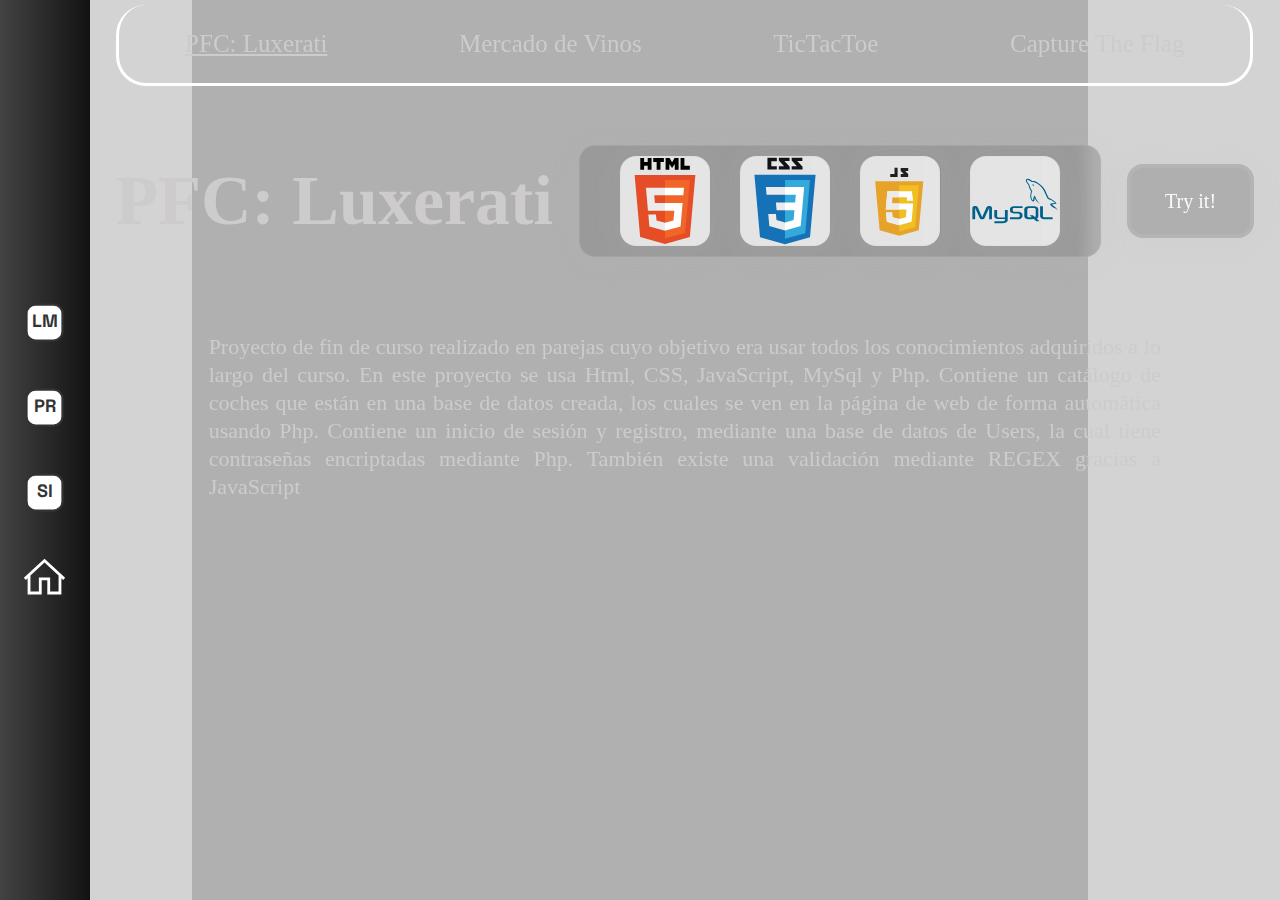
==== commit e8f2dbb9: "def" ====
--- a/proyectos.html
+++ b/proyectos.html
@@ -7,13 +7,8 @@
     <meta name="viewport" content="width=device-width, initial-scale=1.0">
     <link rel="stylesheet" href="proyectosStyle.css">
 
-    <link rel="preconnect" href="https://fonts.googleapis.com">
-    <link rel="preconnect" href="https://fonts.gstatic.com" crossorigin>
     <link href="https://fonts.googleapis.com/css2?family=Space+Grotesk:wght@300&display=swap" rel="stylesheet">
 
-    <link rel="preconnect" href="https://fonts.googleapis.com">
-    <link rel="preconnect" href="https://fonts.gstatic.com" crossorigin>
-    <link href="https://fonts.googleapis.com/css2?family=Zilla+Slab&display=swap" rel="stylesheet">
 
     <title>Document</title>
 </head>
@@ -21,6 +16,10 @@
 <body>
     <div onmouseout="leaveNav()" onmouseover="hoverNav()" class="nav-bar-completo" id="nav-bar-completo">
         <div class="nav-bar-extend" id="nav-bar-extend">
+            <!-- <div class="img-curri">
+                <img style="height: 120px;" src="img/fotocurriculum.jpg" alt="" srcset="">
+            </div> -->
+
             <div>
                 <a href="proyectos.html">
                     <h1>Lenguaje de Marcas</h1>
@@ -42,12 +41,56 @@
                     <h1>Home</h1>
                 </a>
             </div>
+            <div class="div-infor-nav">
+                <a href="https://github.com/ernestoo-v?tab=repositories" target="_blank" rel="noopener noreferrer">
+                    <svg xmlns="http://www.w3.org/2000/svg" viewBox="0 0 128 128" id="github" width=" 40px"
+                        height="40px" style="fill: white;">
+                        <g fill="white">
+                            <path fill-rule="evenodd"
+                                d="M64 1.512c-23.493 0-42.545 19.047-42.545 42.545 0 18.797 12.19 34.745 29.095 40.37 2.126.394 2.907-.923 2.907-2.047 0-1.014-.04-4.366-.058-7.92-11.837 2.573-14.334-5.02-14.334-5.02-1.935-4.918-4.724-6.226-4.724-6.226-3.86-2.64.29-2.586.29-2.586 4.273.3 6.523 4.385 6.523 4.385 3.794 6.504 9.953 4.623 12.38 3.536.383-2.75 1.485-4.628 2.702-5.69-9.45-1.075-19.384-4.724-19.384-21.026 0-4.645 1.662-8.44 4.384-11.42-.442-1.072-1.898-5.4.412-11.26 0 0 3.572-1.142 11.7 4.363 3.395-.943 7.035-1.416 10.65-1.432 3.616.017 7.258.49 10.658 1.432 8.12-5.504 11.688-4.362 11.688-4.362 2.316 5.86.86 10.187.418 11.26 2.728 2.978 4.378 6.774 4.378 11.42 0 16.34-9.953 19.938-19.427 20.99 1.526 1.32 2.886 3.91 2.886 7.88 0 5.692-.048 10.273-.048 11.674 0 1.13.766 2.458 2.922 2.04 16.896-5.632 29.07-21.574 29.07-40.365C106.545 20.56 87.497 1.512 64 1.512z"
+                                clip-rule="evenodd"></path>
+                            <path
+                                d="M37.57 62.596c-.095.212-.428.275-.73.13-.31-.14-.482-.427-.382-.64.09-.216.424-.277.733-.132.31.14.486.43.38.642zm-.524-.388M39.293 64.52c-.203.187-.6.1-.87-.198-.278-.297-.33-.694-.124-.884.208-.188.593-.1.87.197.28.3.335.693.123.884zm-.406-.437M40.97 66.968c-.26.182-.687.012-.95-.367-.262-.377-.262-.83.005-1.013.264-.182.684-.018.95.357.262.385.262.84-.005 1.024zm0 0M43.268 69.336c-.233.257-.73.188-1.093-.163-.372-.343-.475-.83-.242-1.087.237-.257.736-.185 1.102.163.37.342.482.83.233 1.086zm0 0M46.44 70.71c-.104.334-.582.485-1.064.344-.482-.146-.796-.536-.7-.872.1-.336.582-.493 1.067-.342.48.144.795.53.696.87zm0 0M49.92 70.965c.013.35-.396.642-.902.648-.508.012-.92-.272-.926-.618 0-.354.4-.642.908-.65.506-.01.92.272.92.62zm0 0M53.16 70.414c.06.342-.29.694-.793.787-.494.092-.95-.12-1.014-.46-.06-.35.297-.7.79-.792.503-.088.953.118 1.017.466zm0 0">
+                            </path>
+                        </g>
+                        <path fill="white"
+                            d="M24.855 108.302h-10.7a.5.5 0 0 0-.5.5v5.232a.5.5 0 0 0 .5.5h4.173v6.5s-.937.32-3.53.32c-3.056 0-7.327-1.116-7.327-10.508 0-9.393 4.448-10.63 8.624-10.63 3.614 0 5.17.636 6.162.943.31.094.6-.216.6-.492l1.193-5.055a.468.468 0 0 0-.192-.39c-.403-.288-2.857-1.66-9.058-1.66-7.144 0-14.472 3.038-14.472 17.65 0 14.61 8.39 16.787 15.46 16.787 5.854 0 9.405-2.502 9.405-2.502.146-.08.162-.285.162-.38v-16.316a.5.5 0 0 0-.5-.5zM79.506 94.81H73.48a.5.5 0 0 0-.498.503l.002 11.644h-9.392V95.313a.5.5 0 0 0-.497-.503H57.07a.5.5 0 0 0-.498.503v31.53c0 .277.224.503.498.503h6.025a.5.5 0 0 0 .497-.504v-13.486h9.392l-.016 13.486c0 .278.224.504.5.504h6.038a.5.5 0 0 0 .497-.504v-31.53c0-.278-.22-.502-.497-.502zM32.34 95.527c-2.144 0-3.884 1.753-3.884 3.923 0 2.167 1.74 3.925 3.884 3.925 2.146 0 3.885-1.758 3.885-3.925 0-2.17-1.74-3.923-3.885-3.923zM35.296 105.135H29.29c-.276 0-.522.284-.522.56v20.852c0 .613.382.795.876.795h5.41c.595 0 .74-.292.74-.805v-6.346-14.553a.5.5 0 0 0-.498-.502zM102.902 105.182h-5.98a.5.5 0 0 0-.496.504v15.46s-1.52 1.11-3.675 1.11-2.727-.977-2.727-3.088v-13.482a.5.5 0 0 0-.497-.504h-6.068a.502.502 0 0 0-.498.504v14.502c0 6.27 3.495 7.804 8.302 7.804 3.944 0 7.124-2.18 7.124-2.18s.15 1.15.22 1.285c.07.136.247.273.44.273l3.86-.017a.502.502 0 0 0 .5-.504l-.003-21.166a.504.504 0 0 0-.5-.502zM119.244 104.474c-3.396 0-5.706 1.515-5.706 1.515V95.312a.5.5 0 0 0-.497-.503H107a.5.5 0 0 0-.5.503v31.53a.5.5 0 0 0 .5.503h4.192c.19 0 .332-.097.437-.268.103-.17.254-1.454.254-1.454s2.47 2.34 7.148 2.34c5.49 0 8.64-2.784 8.64-12.502s-5.03-10.988-8.428-10.988zm-2.36 17.764c-2.073-.063-3.48-1.004-3.48-1.004v-9.985s1.388-.85 3.09-1.004c2.153-.193 4.228.458 4.228 5.594 0 5.417-.935 6.486-3.837 6.398zM53.195 122.12c-.263 0-.937.107-1.63.107-2.22 0-2.973-1.032-2.973-2.368v-8.866h4.52a.5.5 0 0 0 .5-.504v-4.856a.5.5 0 0 0-.5-.502h-4.52l-.007-5.97c0-.227-.116-.34-.378-.34h-6.16c-.238 0-.367.106-.367.335v6.17s-3.087.745-3.295.805a.5.5 0 0 0-.36.48v3.877a.5.5 0 0 0 .497.503h3.158v9.328c0 6.93 4.86 7.61 8.14 7.61 1.497 0 3.29-.48 3.586-.59.18-.067.283-.252.283-.453l.004-4.265a.51.51 0 0 0-.5-.502z">
+                        </path>
+                    </svg>
+                </a>
+                <a href="https://www.linkedin.com/in/ernesto-villar-desarrollador-java-unreal-engine/" target="_blank"
+                    rel="noopener noreferrer">
+                    <?xml version="1.0"?><svg fill="#FFFFFF" xmlns="http://www.w3.org/2000/svg" viewBox="0 0 50 50"
+                        width="32px" height="32px">
+                        <path
+                            d="M41,4H9C6.24,4,4,6.24,4,9v32c0,2.76,2.24,5,5,5h32c2.76,0,5-2.24,5-5V9C46,6.24,43.76,4,41,4z M17,20v19h-6V20H17z M11,14.47c0-1.4,1.2-2.47,3-2.47s2.93,1.07,3,2.47c0,1.4-1.12,2.53-3,2.53C12.2,17,11,15.87,11,14.47z M39,39h-6c0,0,0-9.26,0-10 c0-2-1-4-3.5-4.04h-0.08C27,24.96,26,27.02,26,29c0,0.91,0,10,0,10h-6V20h6v2.56c0,0,1.93-2.56,5.81-2.56 c3.97,0,7.19,2.73,7.19,8.26V39z" />
+                    </svg>
+                </a>
+
+                <a href="mailto:evillarperez@gmail.com">
+                    <svg xmlns="http://www.w3.org/2000/svg" viewBox="0 0 63 63" id="email" width="32px" height="32px">
+                        <path fill="white"
+                            d="M53.42 53.32H10.58a8.51 8.51 0 0 1-8.5-8.5V19.18a8.51 8.51 0 0 1 8.5-8.5h42.84a8.51 8.51 0 0 1 8.5 8.5v25.64a8.51 8.51 0 0 1-8.5 8.5ZM10.58 13.68a5.5 5.5 0 0 0-5.5 5.5v25.64a5.5 5.5 0 0 0 5.5 5.5h42.84a5.5 5.5 0 0 0 5.5-5.5V19.18a5.5 5.5 0 0 0-5.5-5.5Z">
+                        </path>
+                        <path fill="white"
+                            d="M32 38.08a8.51 8.51 0 0 1-5.13-1.71L3.52 18.71a1.5 1.5 0 1 1 1.81-2.39L28.68 34a5.55 5.55 0 0 0 6.64 0l23.35-17.68a1.5 1.5 0 1 1 1.81 2.39L37.13 36.37A8.51 8.51 0 0 1 32 38.08Z">
+                        </path>
+                        <path fill="white"
+                            d="M4.17 49.14a1.5 1.5 0 0 1-1-2.62l18.4-16.41a1.5 1.5 0 0 1 2 2.24L5.17 48.76a1.46 1.46 0 0 1-1 .38zm55.66 0a1.46 1.46 0 0 1-1-.38l-18.4-16.41a1.5 1.5 0 1 1 2-2.24l18.39 16.41a1.5 1.5 0 0 1-1 2.62z">
+                        </path>
+                    </svg></a>
+
+            </div>
+
+
+
         </div>
 
         <div class="nav-bar-collapsed" id="nav-bar-collapsed">
 
-            <div>
-                <a href="proyectos.html">
+
+            <div>
+                <a href="#">
                     <svg xmlns="http://www.w3.org/2000/svg" width="30" height="30" viewBox="0 0 40 40">
                         <rect x="4" y="4" width="32" height="32" rx="8" ry="8" stroke="#333333" stroke-width="2" />
                         <text x="50%" y="50%" text-anchor="middle" alignment-baseline="middle" font-size="16"
@@ -59,7 +102,7 @@
             </div>
 
             <div>
-                <a href="">
+                <a href="#">
                     <svg xmlns="http://www.w3.org/2000/svg" width="30" height="30" viewBox="0 0 40 40">
                         <rect x="4" y="4" width="32" height="32" rx="8" ry="8" stroke="#333333" stroke-width="2" />
                         <text x="50%" y="50%" text-anchor="middle" alignment-baseline="middle" font-size="16"
@@ -108,12 +151,6 @@
 
 
 
-
-
-
-
-
-
     <div class="main" id="main">
 
         <div class="nav-bar-proyectos">
--- a/proyectosStyle.css
+++ b/proyectosStyle.css
@@ -0,0 +1,699 @@
+body {
+
+    display: flex;
+    height: 100vh;
+    margin: 0;
+}
+
+
+
+@font-face {
+    font-family: title;
+    src: url('fonts/HU\ The\ Game.ttf') format('truetype');
+}
+
+.nav-bar-completo {
+    display: flex;
+    font-family: 'Space Grotesk', sans-serif;
+    justify-content: center;
+    align-items: center;
+    width: 7%;
+    height: 100%;
+
+    background: #000000;
+    background: -webkit-linear-gradient(to right, #434343, #151515);
+    background: linear-gradient(to right, #434343, #131212);
+}
+
+
+
+.nav-bar-collapsed {
+    display: flex;
+    flex-direction: column;
+    justify-content: center;
+    align-items: center;
+    gap: 20px;
+}
+
+.nav-bar-extend {
+    display: none;
+    flex-direction: column;
+    justify-content: center;
+    align-items: center;
+    height: 100%;
+    gap: 10px;
+    margin-top: 78px;
+
+}
+
+.nav-bar-collapsed div a svg {
+    justify-content: center;
+    align-items: center;
+}
+
+.nav-bar-collapsed div a,
+.nav-bar-extend div a {
+    display: flex;
+    justify-content: center;
+    align-items: center;
+    padding: 10px;
+    text-decoration: none;
+}
+
+.nav-bar-collapsed div a svg {
+    justify-content: center;
+    align-items: center;
+    height: 4px;
+    width: 40px;
+}
+
+.nav-bar-collapsed div a svg {
+    fill: white;
+
+}
+
+.nav-bar-collapsed div a svg:hover {
+    fill: rgb(246, 218, 181);
+}
+
+.nav-bar-extend div {
+    display: flex;
+    color: rgb(0, 0, 0);
+    text-decoration: none;
+    justify-content: center;
+    align-items: center;
+    width: 100%;
+}
+
+
+.nav-bar-extend div a {
+    display: flex;
+    justify-content: left;
+    align-items: center;
+    padding: 10px;
+}
+
+.nav-bar-extend div a h1 {
+    color: #f9f9f9;
+    text-decoration: none;
+    width: 100%;
+    font-family: 'Space Grotesk', sans-serif;
+    font-weight: bold !important;
+}
+
+.nav-bar-extend div a h1:hover {
+    color: rgb(246, 218, 181);
+}
+
+.div-infor-nav {
+    display: flex;
+    gap: 5px;
+    justify-content: space-evenly;
+    justify-content: right;
+}
+
+.div-infor-nav a {
+    display: flex;
+    align-items: center;
+    justify-content: center;
+    width: 30%;
+    height: 100%;
+}
+
+.div-infor-nav a:hover {
+
+
+    background: rgba(123, 123, 123, 0.41);
+    border-radius: 16px;
+    box-shadow: 0 4px 30px rgba(188, 187, 187, 0.1);
+    backdrop-filter: blur(7.2px);
+    -webkit-backdrop-filter: blur(7.2px);
+    border: 4px solid rgba(206, 206, 206, 0.18);
+
+    animation: heartbeat 8.5s ease-in-out infinite both;
+}
+
+
+
+.div-infor-nav a svg {
+    display: flex;
+    width: 100%;
+    height: 60%;
+    align-items: center;
+    justify-content: center;
+}
+
+.main {
+    width: 93%;
+    height: 100%;
+    display: flex;
+    flex-direction: column;
+    align-items: center;
+
+    overflow-x: hidden;
+    overflow-y: auto;
+    text-align: justify;
+
+}
+
+.nav-bar-proyectos {
+    display: flex;
+    color: white;
+    margin-top: 5px;
+    font-family: 'Zilla Slab', serif !important;
+
+    border: white 3px solid;
+    border-top: 0px;
+    border-radius: 30px;
+
+    align-items: center;
+    justify-content: center;
+    justify-content: space-around;
+    width: 95%;
+    height: 10%;
+}
+
+.nav-bar-proyectos p {
+    font-size: 25px;
+    font-size: bold;
+    color: rgb(0, 0, 0);
+    color: #f9f9f9;
+    text-decoration: none;
+    cursor: pointer;
+
+
+    color: rgb(0, 0, 0) !important;
+
+    color: rgb(205, 203, 203) !important;
+}
+
+.nav-bar-proyectos p:hover {
+    font-weight: bolder;
+    color: rgb(117, 82, 36);
+    color: rgb(246, 218, 181);
+}
+
+
+.asignaturas {
+    display: flex;
+    flex-direction: column;
+    align-items: center;
+    width: 100%;
+    color: rgb(0, 0, 0);
+    color: #f9f9f9;
+    margin-top: 5px;
+    height: 100%;
+
+    /********************************/
+
+    color: rgb(0, 0, 0) !important;
+    color: rgb(205, 203, 203) !important;
+
+}
+
+.div-luxerati,
+.div-mercado,
+.div-tictactoe,
+.div-ctg {
+    display: flex;
+    flex-direction: column;
+    align-items: center;
+    flex-direction: column;
+    justify-content: center;
+}
+
+.div-mercado,
+.div-tictactoe,
+.div-ctg {
+    display: none;
+}
+
+
+
+.asignaturas div h3 {
+
+    text-decoration: none;
+}
+
+.asignaturas div p {
+    display: flex;
+    font-family: 'Zilla Slab', serif;
+    width: 80%;
+    font-size: 12px;
+    line-height: 1rem;
+}
+
+.div-imgs {
+    display: flex;
+    flex-direction: row !important;
+    flex-wrap: wrap;
+    align-items: center !important;
+    justify-content: space-around !important;
+    width: 95%;
+}
+
+.div-imgs div {
+    display: flex;
+    flex-direction: row;
+    align-items: center;
+    justify-content: space-around;
+    width: 100%;
+}
+
+img {
+    padding-bottom: 20px;
+    height: 140px;
+}
+
+.titleProyect {
+
+    display: flex;
+    width: 100%;
+    justify-content: space-evenly;
+    align-items: center;
+}
+
+.titleProyect h3 {
+    font-family: title !important;
+    font-size: 70px !important;
+}
+
+
+.titleProyectPR {
+
+    display: flex;
+    width: 100%;
+    justify-content: space-evenly;
+    align-items: center;
+}
+
+.titleProyectPR h3 {
+    font-family: title !important;
+    font-size: 70px !important;
+
+
+
+}
+
+.playButton {
+    display: flex;
+    height: 30%;
+    width: 10%;
+    justify-content: center;
+    align-items: center;
+
+    color: #f9f9f9;
+    text-decoration: none;
+
+    font-size: 20px;
+
+    background: rgba(123, 123, 123, 0.41);
+    border-radius: 16px;
+    box-shadow: 0 4px 30px rgba(188, 187, 187, 0.1);
+    backdrop-filter: blur(7.2px);
+    -webkit-backdrop-filter: blur(7.2px);
+    border: 4px solid rgba(206, 206, 206, 0.18);
+
+    animation: heartbeat 1.5s ease-in-out infinite both;
+}
+
+
+
+@keyframes heartbeat {
+    from {
+        transform: scale(1);
+        transform-origin: center center;
+        animation-timing-function: ease-out
+    }
+
+    10% {
+        transform: scale(.91);
+        animation-timing-function: ease-in
+    }
+
+    17% {
+        transform: scale(.98);
+        animation-timing-function: ease-out
+    }
+
+    33% {
+        transform: scale(.87);
+        animation-timing-function: ease-in
+    }
+
+    45% {
+        transform: scale(1);
+        animation-timing-function: ease-out
+    }
+}
+
+
+
+
+
+
+.container-fluidPR {
+
+    display: flex;
+    gap: 20px;
+    height: 60%;
+    align-items: center;
+    justify-content: center;
+    width: fit-content;
+
+    background: rgba(123, 123, 123, 0.41);
+    border-radius: 16px;
+    box-shadow: 0 4px 30px rgba(188, 187, 187, 0.1);
+    backdrop-filter: blur(7.2px);
+    -webkit-backdrop-filter: blur(7.2px);
+    border: 1px solid rgba(206, 206, 206, 0.18);
+}
+
+.col-sm-4PR svg {
+    display: flex;
+
+    height: 85px !important;
+
+    background: rgba(255, 255, 255, 0.77);
+    border-radius: 16px;
+    box-shadow: 0 4px 30px rgba(188, 187, 187, 0.1);
+    backdrop-filter: blur(7.2px);
+    -webkit-backdrop-filter: blur(7.2px);
+    border: 1px solid rgba(206, 206, 206, 0.18);
+}
+
+.container-fluid {
+
+    display: flex;
+    gap: 20px;
+    height: 50%;
+    align-items: center;
+    justify-content: center;
+
+
+    background: rgba(123, 123, 123, 0.41);
+    border-radius: 16px;
+    box-shadow: 0 4px 30px rgba(188, 187, 187, 0.1);
+    backdrop-filter: blur(7.2px);
+    -webkit-backdrop-filter: blur(7.2px);
+    border: 1px solid rgba(206, 206, 206, 0.18);
+}
+
+
+.col-sm-4PR {
+    display: flex;
+    align-items: center;
+    justify-content: center;
+    height: 100%;
+    justify-content: center;
+    align-items: center;
+}
+
+.row {
+    display: flex;
+    height: 100%;
+    padding: 40px;
+    gap: 30px;
+}
+
+.col-sm-4 {
+    display: flex;
+    align-items: center;
+    justify-content: center;
+    height: 100%;
+    justify-content: center;
+    align-items: center;
+}
+
+.col-sm-4 svg {
+    display: flex;
+
+    height: 80%;
+    background: rgba(255, 255, 255, 0.77);
+    border-radius: 16px;
+    box-shadow: 0 4px 30px rgba(188, 187, 187, 0.1);
+    backdrop-filter: blur(7.2px);
+    -webkit-backdrop-filter: blur(7.2px);
+    border: 1px solid rgba(206, 206, 206, 0.18);
+}
+
+
+.img-login:nth-child(1) {
+
+    height: 200px;
+
+}
+
+.img-login:nth-child(2) {
+
+    height: 190px;
+
+}
+
+.large-image {
+    display: flex;
+    width: 100%;
+    align-items: center !important;
+    justify-content: center !important;
+}
+
+.img-login:nth-child(3) {
+
+    height: 230px;
+
+}
+
+.img-login:nth-child(4) {
+
+    height: 230px;
+
+}
+
+
+.slide-in-left {
+    animation: slide-in-left .2s cubic-bezier(.25, .46, .45, .94) both
+}
+
+.slide-in-left2 {
+    animation: slide-in-left .3s cubic-bezier(.0, .46, .45, .94) both
+}
+
+@keyframes slide-in-left {
+    0% {
+        transform: translateX(-1000px);
+        opacity: 0
+    }
+
+    100% {
+        transform: translateX(0);
+        opacity: 1
+    }
+}
+
+@media screen and (min-width: 780px) {
+
+
+
+    .nav-bar-collapsed {
+        height: 100%;
+
+    }
+
+
+    .nav-bar-extend {
+        justify-content: center !important;
+        align-items: center !important;
+    }
+
+    .nav-bar-extend div {
+        display: flex;
+        justify-content: center;
+        align-items: center;
+
+        font-size: 16px;
+    }
+
+    .nav-bar-extend div a {
+        width: 90%;
+    }
+
+    .nav-bar-extend div a h1 {
+        width: 100%;
+        font-size: 16px;
+    }
+
+
+
+    .nav-bar-collapsed div a svg {
+        justify-content: center;
+        align-items: center;
+        height: 45px;
+        width: 45px;
+    }
+
+
+    .asignaturas div h3 {
+        font-family: 'Space Grotesk', sans-serif;
+        font-size: 40px;
+    }
+
+    .asignaturas div p {
+        font-size: 22px;
+        line-height: 1.75rem;
+    }
+
+
+
+    img {
+        padding-bottom: 20px;
+        height: 250px;
+        border-image: linear-gradient(red, blue) 27;
+    }
+
+    .img-login:nth-child(1) {
+
+        height: 400px;
+
+    }
+
+    .img-login:nth-child(2) {
+
+        height: 390px;
+
+    }
+
+    .large-image {
+        display: flex;
+        width: 100%;
+        align-items: center !important;
+        justify-content: center !important;
+    }
+
+    .img-login:nth-child(3) {
+
+        height: 330px;
+
+    }
+
+    .img-login:nth-child(4) {
+
+        height: 230px;
+
+    }
+
+}
+
+
+
+.div-imgs .row {
+    display: flex;
+    width: 100%;
+
+}
+
+.div-imgs .row .col-sm-8 {
+    display: flex;
+    justify-content: center;
+    width: 50%;
+    height: 100%;
+}
+
+.div-imgs .row .col-sm-4 {
+    display: flex;
+    justify-content: center;
+    width: 50%;
+    height: 100%;
+}
+
+.div-imgs .row .col-sm-8 p {
+    justify-content: center;
+    align-items: center;
+    line-height: 3rem;
+    width: 90%;
+    height: 70%;
+}
+
+
+.carousel {
+    display: flex;
+    padding: 10px;
+
+}
+
+
+
+
+body {
+    animation: theme 21s linear infinite;
+
+    &:after,
+    &:before {
+        content: '';
+        display: block;
+        position: fixed;
+        z-index: -1;
+        top: 0;
+        width: 100vw;
+        height: 100vh;
+        width: 100vmax;
+        height: 100vmax;
+        background: rgba(49, 49, 49, 0.214);
+        animation: background 90s linear infinite;
+    }
+
+    &:after {
+        left: 15vw;
+    }
+
+    &:before {
+        right: 15vw;
+        animation-delay: -30s;
+        animation-direction: reverse;
+    }
+}
+
+@keyframes theme {
+    0% {
+        background: #000000;
+
+    }
+
+    16% {
+        background: #242424;
+
+    }
+
+    33% {
+        background: #242424;
+    }
+
+    50% {
+        background: #242424;
+
+
+    }
+
+    66% {
+        background: #242424;
+
+    }
+
+    83% {
+        background: #242424;
+
+    }
+
+    100% {
+        background: #242424;
+    }
+}
+
+@keyframes background {
+    0% {
+        transform: rotate(0deg);
+    }
+
+    100% {
+        transform: rotate(360deg);
+    }
+}